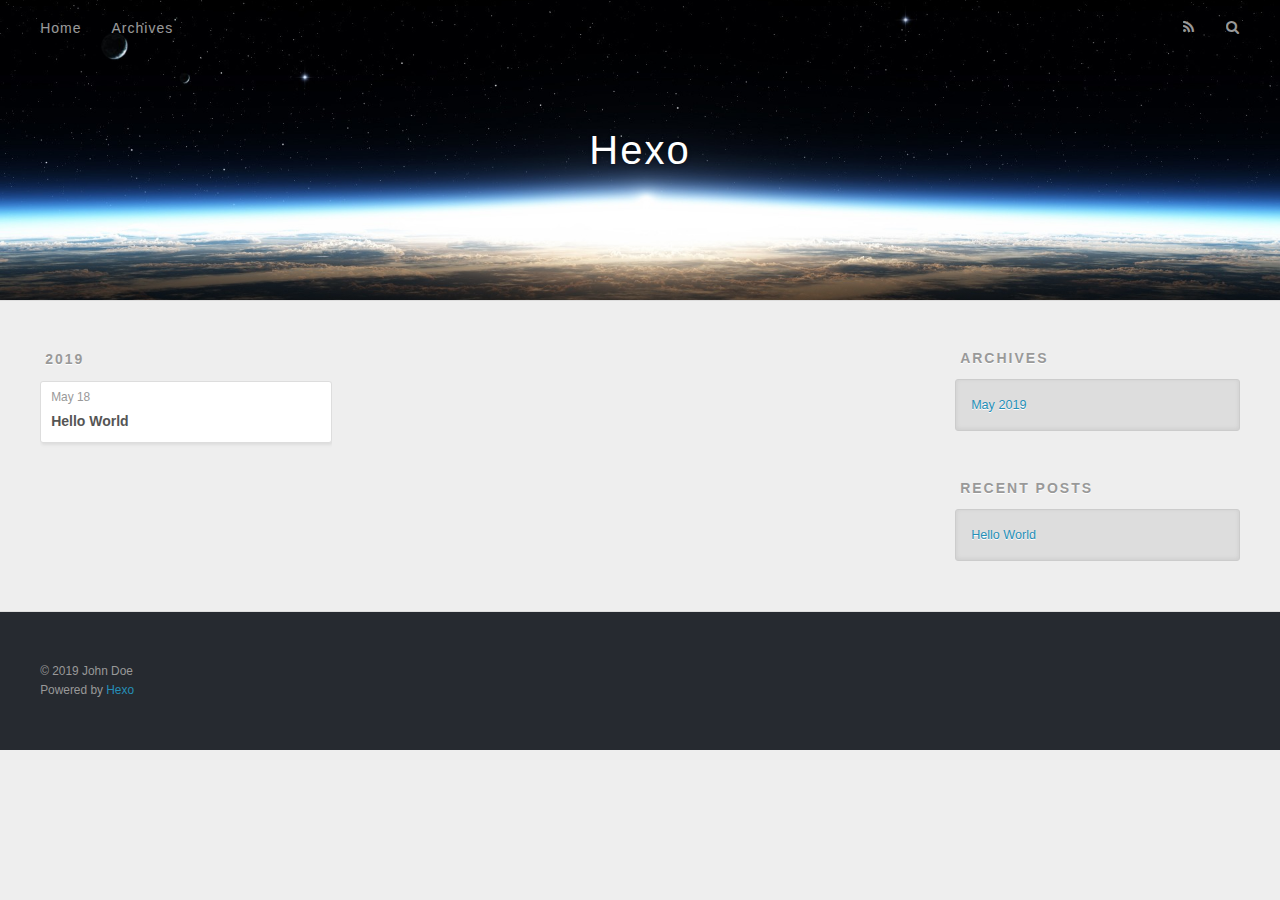
==== archives/index.html @ 913ddbce "Site updated: 2019-05-18 14:56:06" ====
<!DOCTYPE html>
<html>
<head><meta name="generator" content="Hexo 3.8.0">
  <meta charset="utf-8">
  

  
  <title>Archives | Hexo</title>
  <meta name="viewport" content="width=device-width, initial-scale=1, maximum-scale=1">
  <meta property="og:type" content="website">
<meta property="og:title" content="Hexo">
<meta property="og:url" content="http://yoursite.com/archives/index.html">
<meta property="og:site_name" content="Hexo">
<meta property="og:locale" content="default">
<meta name="twitter:card" content="summary">
<meta name="twitter:title" content="Hexo">
  
    <link rel="alternate" href="/atom.xml" title="Hexo" type="application/atom+xml">
  
  
    <link rel="icon" href="/favicon.png">
  
  
    <link href="//fonts.googleapis.com/css?family=Source+Code+Pro" rel="stylesheet" type="text/css">
  
  <link rel="stylesheet" href="/css/style.css">
</head>
</html>
<body>
  <div id="container">
    <div id="wrap">
      <header id="header">
  <div id="banner"></div>
  <div id="header-outer" class="outer">
    <div id="header-title" class="inner">
      <h1 id="logo-wrap">
        <a href="/" id="logo">Hexo</a>
      </h1>
      
    </div>
    <div id="header-inner" class="inner">
      <nav id="main-nav">
        <a id="main-nav-toggle" class="nav-icon"></a>
        
          <a class="main-nav-link" href="/">Home</a>
        
          <a class="main-nav-link" href="/archives">Archives</a>
        
      </nav>
      <nav id="sub-nav">
        
          <a id="nav-rss-link" class="nav-icon" href="/atom.xml" title="RSS Feed"></a>
        
        <a id="nav-search-btn" class="nav-icon" title="Search"></a>
      </nav>
      <div id="search-form-wrap">
        <form action="//google.com/search" method="get" accept-charset="UTF-8" class="search-form"><input type="search" name="q" class="search-form-input" placeholder="Search"><button type="submit" class="search-form-submit">&#xF002;</button><input type="hidden" name="sitesearch" value="http://yoursite.com"></form>
      </div>
    </div>
  </div>
</header>
      <div class="outer">
        <section id="main">
  
  
    
    
      
      
      <section class="archives-wrap">
        <div class="archive-year-wrap">
          <a href="/archives/2019" class="archive-year">2019</a>
        </div>
        <div class="archives">
    
    <article class="archive-article archive-type-post">
  <div class="archive-article-inner">
    <header class="archive-article-header">
      <a href="/2019/05/18/hello-world/" class="archive-article-date">
  <time datetime="2019-05-18T06:35:03.287Z" itemprop="datePublished">May 18</time>
</a>
      
  
    <h1 itemprop="name">
      <a class="archive-article-title" href="/2019/05/18/hello-world/">Hello World</a>
    </h1>
  

    </header>
  </div>
</article>
  
  
    </div></section>
  


</section>
        
          <aside id="sidebar">
  
    

  
    

  
    
  
    
  <div class="widget-wrap">
    <h3 class="widget-title">Archives</h3>
    <div class="widget">
      <ul class="archive-list"><li class="archive-list-item"><a class="archive-list-link" href="/archives/2019/05/">May 2019</a></li></ul>
    </div>
  </div>


  
    
  <div class="widget-wrap">
    <h3 class="widget-title">Recent Posts</h3>
    <div class="widget">
      <ul>
        
          <li>
            <a href="/2019/05/18/hello-world/">Hello World</a>
          </li>
        
      </ul>
    </div>
  </div>

  
</aside>
        
      </div>
      <footer id="footer">
  
  <div class="outer">
    <div id="footer-info" class="inner">
      &copy; 2019 John Doe<br>
      Powered by <a href="http://hexo.io/" target="_blank">Hexo</a>
    </div>
  </div>
</footer>
    </div>
    <nav id="mobile-nav">
  
    <a href="/" class="mobile-nav-link">Home</a>
  
    <a href="/archives" class="mobile-nav-link">Archives</a>
  
</nav>
    

<script src="//ajax.googleapis.com/ajax/libs/jquery/2.0.3/jquery.min.js"></script>


  <link rel="stylesheet" href="/fancybox/jquery.fancybox.css">
  <script src="/fancybox/jquery.fancybox.pack.js"></script>


<script src="/js/script.js"></script>



  </div>
</body>
</html>
---- css/style.css ----
body {
  width: 100%;
}
body:before,
body:after {
  content: "";
  display: table;
}
body:after {
  clear: both;
}
html,
body,
div,
span,
applet,
object,
iframe,
h1,
h2,
h3,
h4,
h5,
h6,
p,
blockquote,
pre,
a,
abbr,
acronym,
address,
big,
cite,
code,
del,
dfn,
em,
img,
ins,
kbd,
q,
s,
samp,
small,
strike,
strong,
sub,
sup,
tt,
var,
dl,
dt,
dd,
ol,
ul,
li,
fieldset,
form,
label,
legend,
table,
caption,
tbody,
tfoot,
thead,
tr,
th,
td {
  margin: 0;
  padding: 0;
  border: 0;
  outline: 0;
  font-weight: inherit;
  font-style: inherit;
  font-family: inherit;
  font-size: 100%;
  vertical-align: baseline;
}
body {
  line-height: 1;
  color: #000;
  background: #fff;
}
ol,
ul {
  list-style: none;
}
table {
  border-collapse: separate;
  border-spacing: 0;
  vertical-align: middle;
}
caption,
th,
td {
  text-align: left;
  font-weight: normal;
  vertical-align: middle;
}
a img {
  border: none;
}
input,
button {
  margin: 0;
  padding: 0;
}
input::-moz-focus-inner,
button::-moz-focus-inner {
  border: 0;
  padding: 0;
}
@font-face {
  font-family: FontAwesome;
  font-style: normal;
  font-weight: normal;
  src: url("fonts/fontawesome-webfont.eot?v=#4.0.3");
  src: url("fonts/fontawesome-webfont.eot?#iefix&v=#4.0.3") format("embedded-opentype"), url("fonts/fontawesome-webfont.woff?v=#4.0.3") format("woff"), url("fonts/fontawesome-webfont.ttf?v=#4.0.3") format("truetype"), url("fonts/fontawesome-webfont.svg#fontawesomeregular?v=#4.0.3") format("svg");
}
html,
body,
#container {
  height: 100%;
}
body {
  background: #eee;
  font: 14px -apple-system, BlinkMacSystemFont, "Segoe UI", "Roboto", "Oxygen", "Ubuntu", "Cantarell", "Fira Sans", "Droid Sans", "Helvetica Neue", sans-serif;
  -webkit-text-size-adjust: 100%;
}
.outer {
  max-width: 1220px;
  margin: 0 auto;
  padding: 0 20px;
}
.outer:before,
.outer:after {
  content: "";
  display: table;
}
.outer:after {
  clear: both;
}
.inner {
  display: inline;
  float: left;
  width: 98.33333333333333%;
  margin: 0 0.833333333333333%;
}
.left,
.alignleft {
  float: left;
}
.right,
.alignright {
  float: right;
}
.clear {
  clear: both;
}
#container {
  position: relative;
}
.mobile-nav-on {
  overflow: hidden;
}
#wrap {
  height: 100%;
  width: 100%;
  position: absolute;
  top: 0;
  left: 0;
  -webkit-transition: 0.2s ease-out;
  -moz-transition: 0.2s ease-out;
  -ms-transition: 0.2s ease-out;
  transition: 0.2s ease-out;
  z-index: 1;
  background: #eee;
}
.mobile-nav-on #wrap {
  left: 280px;
}
@media screen and (min-width: 768px) {
  #main {
    display: inline;
    float: left;
    width: 73.33333333333333%;
    margin: 0 0.833333333333333%;
  }
}
.article-date,
.article-category-link,
.archive-year,
.widget-title {
  text-decoration: none;
  text-transform: uppercase;
  letter-spacing: 2px;
  color: #999;
  margin-bottom: 1em;
  margin-left: 5px;
  line-height: 1em;
  text-shadow: 0 1px #fff;
  font-weight: bold;
}
.article-inner,
.archive-article-inner {
  background: #fff;
  -webkit-box-shadow: 1px 2px 3px #ddd;
  box-shadow: 1px 2px 3px #ddd;
  border: 1px solid #ddd;
  border-radius: 3px;
}
.article-entry h1,
.widget h1 {
  font-size: 2em;
}
.article-entry h2,
.widget h2 {
  font-size: 1.5em;
}
.article-entry h3,
.widget h3 {
  font-size: 1.3em;
}
.article-entry h4,
.widget h4 {
  font-size: 1.2em;
}
.article-entry h5,
.widget h5 {
  font-size: 1em;
}
.article-entry h6,
.widget h6 {
  font-size: 1em;
  color: #999;
}
.article-entry hr,
.widget hr {
  border: 1px dashed #ddd;
}
.article-entry strong,
.widget strong {
  font-weight: bold;
}
.article-entry em,
.widget em,
.article-entry cite,
.widget cite {
  font-style: italic;
}
.article-entry sup,
.widget sup,
.article-entry sub,
.widget sub {
  font-size: 0.75em;
  line-height: 0;
  position: relative;
  vertical-align: baseline;
}
.article-entry sup,
.widget sup {
  top: -0.5em;
}
.article-entry sub,
.widget sub {
  bottom: -0.2em;
}
.article-entry small,
.widget small {
  font-size: 0.85em;
}
.article-entry acronym,
.widget acronym,
.article-entry abbr,
.widget abbr {
  border-bottom: 1px dotted;
}
.article-entry ul,
.widget ul,
.article-entry ol,
.widget ol,
.article-entry dl,
.widget dl {
  margin: 0 20px;
  line-height: 1.6em;
}
.article-entry ul ul,
.widget ul ul,
.article-entry ol ul,
.widget ol ul,
.article-entry ul ol,
.widget ul ol,
.article-entry ol ol,
.widget ol ol {
  margin-top: 0;
  margin-bottom: 0;
}
.article-entry ul,
.widget ul {
  list-style: disc;
}
.article-entry ol,
.widget ol {
  list-style: decimal;
}
.article-entry dt,
.widget dt {
  font-weight: bold;
}
#header {
  height: 300px;
  position: relative;
  border-bottom: 1px solid #ddd;
}
#header:before,
#header:after {
  content: "";
  position: absolute;
  left: 0;
  right: 0;
  height: 40px;
}
#header:before {
  top: 0;
  background: -webkit-linear-gradient(rgba(0,0,0,0.2), transparent);
  background: -moz-linear-gradient(rgba(0,0,0,0.2), transparent);
  background: -ms-linear-gradient(rgba(0,0,0,0.2), transparent);
  background: linear-gradient(rgba(0,0,0,0.2), transparent);
}
#header:after {
  bottom: 0;
  background: -webkit-linear-gradient(transparent, rgba(0,0,0,0.2));
  background: -moz-linear-gradient(transparent, rgba(0,0,0,0.2));
  background: -ms-linear-gradient(transparent, rgba(0,0,0,0.2));
  background: linear-gradient(transparent, rgba(0,0,0,0.2));
}
#header-outer {
  height: 100%;
  position: relative;
}
#header-inner {
  position: relative;
  overflow: hidden;
}
#banner {
  position: absolute;
  top: 0;
  left: 0;
  width: 100%;
  height: 100%;
  background: url("images/banner.jpg") center #000;
  -webkit-background-size: cover;
  -moz-background-size: cover;
  background-size: cover;
  z-index: -1;
}
#header-title {
  text-align: center;
  height: 40px;
  position: absolute;
  top: 50%;
  left: 0;
  margin-top: -20px;
}
#logo,
#subtitle {
  text-decoration: none;
  color: #fff;
  font-weight: 300;
  text-shadow: 0 1px 4px rgba(0,0,0,0.3);
}
#logo {
  font-size: 40px;
  line-height: 40px;
  letter-spacing: 2px;
}
#subtitle {
  font-size: 16px;
  line-height: 16px;
  letter-spacing: 1px;
}
#subtitle-wrap {
  margin-top: 16px;
}
#main-nav {
  float: left;
  margin-left: -15px;
}
.nav-icon,
.main-nav-link {
  float: left;
  color: #fff;
  opacity: 0.6;
  text-decoration: none;
  text-shadow: 0 1px rgba(0,0,0,0.2);
  -webkit-transition: opacity 0.2s;
  -moz-transition: opacity 0.2s;
  -ms-transition: opacity 0.2s;
  transition: opacity 0.2s;
  display: block;
  padding: 20px 15px;
}
.nav-icon:hover,
.main-nav-link:hover {
  opacity: 1;
}
.nav-icon {
  font-family: FontAwesome;
  text-align: center;
  font-size: 14px;
  width: 14px;
  height: 14px;
  padding: 20px 15px;
  position: relative;
  cursor: pointer;
}
.main-nav-link {
  font-weight: 300;
  letter-spacing: 1px;
}
@media screen and (max-width: 479px) {
  .main-nav-link {
    display: none;
  }
}
#main-nav-toggle {
  display: none;
}
#main-nav-toggle:before {
  content: "\f0c9";
}
@media screen and (max-width: 479px) {
  #main-nav-toggle {
    display: block;
  }
}
#sub-nav {
  float: right;
  margin-right: -15px;
}
#nav-rss-link:before {
  content: "\f09e";
}
#nav-search-btn:before {
  content: "\f002";
}
#search-form-wrap {
  position: absolute;
  top: 15px;
  width: 150px;
  height: 30px;
  right: -150px;
  opacity: 0;
  -webkit-transition: 0.2s ease-out;
  -moz-transition: 0.2s ease-out;
  -ms-transition: 0.2s ease-out;
  transition: 0.2s ease-out;
}
#search-form-wrap.on {
  opacity: 1;
  right: 0;
}
@media screen and (max-width: 479px) {
  #search-form-wrap {
    width: 100%;
    right: -100%;
  }
}
.search-form {
  position: absolute;
  top: 0;
  left: 0;
  right: 0;
  background: #fff;
  padding: 5px 15px;
  border-radius: 15px;
  -webkit-box-shadow: 0 0 10px rgba(0,0,0,0.3);
  box-shadow: 0 0 10px rgba(0,0,0,0.3);
}
.search-form-input {
  border: none;
  background: none;
  color: #555;
  width: 100%;
  font: 13px -apple-system, BlinkMacSystemFont, "Segoe UI", "Roboto", "Oxygen", "Ubuntu", "Cantarell", "Fira Sans", "Droid Sans", "Helvetica Neue", sans-serif;
  outline: none;
}
.search-form-input::-webkit-search-results-decoration,
.search-form-input::-webkit-search-cancel-button {
  -webkit-appearance: none;
}
.search-form-submit {
  position: absolute;
  top: 50%;
  right: 10px;
  margin-top: -7px;
  font: 13px FontAwesome;
  border: none;
  background: none;
  color: #bbb;
  cursor: pointer;
}
.search-form-submit:hover,
.search-form-submit:focus {
  color: #777;
}
.article {
  margin: 50px 0;
}
.article-inner {
  overflow: hidden;
}
.article-meta:before,
.article-meta:after {
  content: "";
  display: table;
}
.article-meta:after {
  clear: both;
}
.article-date {
  float: left;
}
.article-category {
  float: left;
  line-height: 1em;
  color: #ccc;
  text-shadow: 0 1px #fff;
  margin-left: 8px;
}
.article-category:before {
  content: "\2022";
}
.article-category-link {
  margin: 0 12px 1em;
}
.article-header {
  padding: 20px 20px 0;
}
.article-title {
  text-decoration: none;
  font-size: 2em;
  font-weight: bold;
  color: #555;
  line-height: 1.1em;
  -webkit-transition: color 0.2s;
  -moz-transition: color 0.2s;
  -ms-transition: color 0.2s;
  transition: color 0.2s;
}
a.article-title:hover {
  color: #258fb8;
}
.article-entry {
  color: #555;
  padding: 0 20px;
}
.article-entry:before,
.article-entry:after {
  content: "";
  display: table;
}
.article-entry:after {
  clear: both;
}
.article-entry p,
.article-entry table {
  line-height: 1.6em;
  margin: 1.6em 0;
}
.article-entry h1,
.article-entry h2,
.article-entry h3,
.article-entry h4,
.article-entry h5,
.article-entry h6 {
  font-weight: bold;
}
.article-entry h1,
.article-entry h2,
.article-entry h3,
.article-entry h4,
.article-entry h5,
.article-entry h6 {
  line-height: 1.1em;
  margin: 1.1em 0;
}
.article-entry a {
  color: #258fb8;
  text-decoration: none;
}
.article-entry a:hover {
  text-decoration: underline;
}
.article-entry ul,
.article-entry ol,
.article-entry dl {
  margin-top: 1.6em;
  margin-bottom: 1.6em;
}
.article-entry img,
.article-entry video {
  max-width: 100%;
  height: auto;
  display: block;
  margin: auto;
}
.article-entry iframe {
  border: none;
}
.article-entry table {
  width: 100%;
  border-collapse: collapse;
  border-spacing: 0;
}
.article-entry th {
  font-weight: bold;
  border-bottom: 3px solid #ddd;
  padding-bottom: 0.5em;
}
.article-entry td {
  border-bottom: 1px solid #ddd;
  padding: 10px 0;
}
.article-entry blockquote {
  font-family: Georgia, "Times New Roman", serif;
  font-size: 1.4em;
  margin: 1.6em 20px;
  text-align: center;
}
.article-entry blockquote footer {
  font-size: 14px;
  margin: 1.6em 0;
  font-family: -apple-system, BlinkMacSystemFont, "Segoe UI", "Roboto", "Oxygen", "Ubuntu", "Cantarell", "Fira Sans", "Droid Sans", "Helvetica Neue", sans-serif;
}
.article-entry blockquote footer cite:before {
  content: "—";
  padding: 0 0.5em;
}
.article-entry .pullquote {
  text-align: left;
  width: 45%;
  margin: 0;
}
.article-entry .pullquote.left {
  margin-left: 0.5em;
  margin-right: 1em;
}
.article-entry .pullquote.right {
  margin-right: 0.5em;
  margin-left: 1em;
}
.article-entry .caption {
  color: #999;
  display: block;
  font-size: 0.9em;
  margin-top: 0.5em;
  position: relative;
  text-align: center;
}
.article-entry .video-container {
  position: relative;
  padding-top: 56.25%;
  height: 0;
  overflow: hidden;
}
.article-entry .video-container iframe,
.article-entry .video-container object,
.article-entry .video-container embed {
  position: absolute;
  top: 0;
  left: 0;
  width: 100%;
  height: 100%;
  margin-top: 0;
}
.article-more-link a {
  display: inline-block;
  line-height: 1em;
  padding: 6px 15px;
  border-radius: 15px;
  background: #eee;
  color: #999;
  text-shadow: 0 1px #fff;
  text-decoration: none;
}
.article-more-link a:hover {
  background: #258fb8;
  color: #fff;
  text-decoration: none;
  text-shadow: 0 1px #1e7293;
}
.article-footer {
  font-size: 0.85em;
  line-height: 1.6em;
  border-top: 1px solid #ddd;
  padding-top: 1.6em;
  margin: 0 20px 20px;
}
.article-footer:before,
.article-footer:after {
  content: "";
  display: table;
}
.article-footer:after {
  clear: both;
}
.article-footer a {
  color: #999;
  text-decoration: none;
}
.article-footer a:hover {
  color: #555;
}
.article-tag-list-item {
  float: left;
  margin-right: 10px;
}
.article-tag-list-link:before {
  content: "#";
}
.article-comment-link {
  float: right;
}
.article-comment-link:before {
  content: "\f075";
  font-family: FontAwesome;
  padding-right: 8px;
}
.article-share-link {
  cursor: pointer;
  float: right;
  margin-left: 20px;
}
.article-share-link:before {
  content: "\f064";
  font-family: FontAwesome;
  padding-right: 6px;
}
#article-nav {
  position: relative;
}
#article-nav:before,
#article-nav:after {
  content: "";
  display: table;
}
#article-nav:after {
  clear: both;
}
@media screen and (min-width: 768px) {
  #article-nav {
    margin: 50px 0;
  }
  #article-nav:before {
    width: 8px;
    height: 8px;
    position: absolute;
    top: 50%;
    left: 50%;
    margin-top: -4px;
    margin-left: -4px;
    content: "";
    border-radius: 50%;
    background: #ddd;
    -webkit-box-shadow: 0 1px 2px #fff;
    box-shadow: 0 1px 2px #fff;
  }
}
.article-nav-link-wrap {
  text-decoration: none;
  text-shadow: 0 1px #fff;
  color: #999;
  -webkit-box-sizing: border-box;
  -moz-box-sizing: border-box;
  box-sizing: border-box;
  margin-top: 50px;
  text-align: center;
  display: block;
}
.article-nav-link-wrap:hover {
  color: #555;
}
@media screen and (min-width: 768px) {
  .article-nav-link-wrap {
    width: 50%;
    margin-top: 0;
  }
}
@media screen and (min-width: 768px) {
  #article-nav-newer {
    float: left;
    text-align: right;
    padding-right: 20px;
  }
}
@media screen and (min-width: 768px) {
  #article-nav-older {
    float: right;
    text-align: left;
    padding-left: 20px;
  }
}
.article-nav-caption {
  text-transform: uppercase;
  letter-spacing: 2px;
  color: #ddd;
  line-height: 1em;
  font-weight: bold;
}
#article-nav-newer .article-nav-caption {
  margin-right: -2px;
}
.article-nav-title {
  font-size: 0.85em;
  line-height: 1.6em;
  margin-top: 0.5em;
}
.article-share-box {
  position: absolute;
  display: none;
  background: #fff;
  -webkit-box-shadow: 1px 2px 10px rgba(0,0,0,0.2);
  box-shadow: 1px 2px 10px rgba(0,0,0,0.2);
  border-radius: 3px;
  margin-left: -145px;
  overflow: hidden;
  z-index: 1;
}
.article-share-box.on {
  display: block;
}
.article-share-input {
  width: 100%;
  background: none;
  -webkit-box-sizing: border-box;
  -moz-box-sizing: border-box;
  box-sizing: border-box;
  font: 14px -apple-system, BlinkMacSystemFont, "Segoe UI", "Roboto", "Oxygen", "Ubuntu", "Cantarell", "Fira Sans", "Droid Sans", "Helvetica Neue", sans-serif;
  padding: 0 15px;
  color: #555;
  outline: none;
  border: 1px solid #ddd;
  border-radius: 3px 3px 0 0;
  height: 36px;
  line-height: 36px;
}
.article-share-links {
  background: #eee;
}
.article-share-links:before,
.article-share-links:after {
  content: "";
  display: table;
}
.article-share-links:after {
  clear: both;
}
.article-share-twitter,
.article-share-facebook,
.article-share-pinterest,
.article-share-google {
  width: 50px;
  height: 36px;
  display: block;
  float: left;
  position: relative;
  color: #999;
  text-shadow: 0 1px #fff;
}
.article-share-twitter:before,
.article-share-facebook:before,
.article-share-pinterest:before,
.article-share-google:before {
  font-size: 20px;
  font-family: FontAwesome;
  width: 20px;
  height: 20px;
  position: absolute;
  top: 50%;
  left: 50%;
  margin-top: -10px;
  margin-left: -10px;
  text-align: center;
}
.article-share-twitter:hover,
.article-share-facebook:hover,
.article-share-pinterest:hover,
.article-share-google:hover {
  color: #fff;
}
.article-share-twitter:before {
  content: "\f099";
}
.article-share-twitter:hover {
  background: #00aced;
  text-shadow: 0 1px #008abe;
}
.article-share-facebook:before {
  content: "\f09a";
}
.article-share-facebook:hover {
  background: #3b5998;
  text-shadow: 0 1px #2f477a;
}
.article-share-pinterest:before {
  content: "\f0d2";
}
.article-share-pinterest:hover {
  background: #cb2027;
  text-shadow: 0 1px #a21a1f;
}
.article-share-google:before {
  content: "\f0d5";
}
.article-share-google:hover {
  background: #dd4b39;
  text-shadow: 0 1px #be3221;
}
.article-gallery {
  background: #000;
  position: relative;
}
.article-gallery-photos {
  position: relative;
  overflow: hidden;
}
.article-gallery-img {
  display: none;
  max-width: 100%;
}
.article-gallery-img:first-child {
  display: block;
}
.article-gallery-img.loaded {
  position: absolute;
  display: block;
}
.article-gallery-img img {
  display: block;
  max-width: 100%;
  margin: 0 auto;
}
#comments {
  background: #fff;
  -webkit-box-shadow: 1px 2px 3px #ddd;
  box-shadow: 1px 2px 3px #ddd;
  padding: 20px;
  border: 1px solid #ddd;
  border-radius: 3px;
  margin: 50px 0;
}
#comments a {
  color: #258fb8;
}
.archives-wrap {
  margin: 50px 0;
}
.archives:before,
.archives:after {
  content: "";
  display: table;
}
.archives:after {
  clear: both;
}
.archive-year-wrap {
  margin-bottom: 1em;
}
.archives {
  -webkit-column-gap: 10px;
  -moz-column-gap: 10px;
  column-gap: 10px;
}
@media screen and (min-width: 480px) and (max-width: 767px) {
  .archives {
    -webkit-column-count: 2;
    -moz-column-count: 2;
    column-count: 2;
  }
}
@media screen and (min-width: 768px) {
  .archives {
    -webkit-column-count: 3;
    -moz-column-count: 3;
    column-count: 3;
  }
}
.archive-article {
  -webkit-column-break-inside: avoid;
  page-break-inside: avoid;
  overflow: hidden;
  break-inside: avoid-column;
}
.archive-article-inner {
  padding: 10px;
  margin-bottom: 15px;
}
.archive-article-title {
  text-decoration: none;
  font-weight: bold;
  color: #555;
  -webkit-transition: color 0.2s;
  -moz-transition: color 0.2s;
  -ms-transition: color 0.2s;
  transition: color 0.2s;
  line-height: 1.6em;
}
.archive-article-title:hover {
  color: #258fb8;
}
.archive-article-footer {
  margin-top: 1em;
}
.archive-article-date {
  color: #999;
  text-decoration: none;
  font-size: 0.85em;
  line-height: 1em;
  margin-bottom: 0.5em;
  display: block;
}
#page-nav {
  margin: 50px auto;
  background: #fff;
  -webkit-box-shadow: 1px 2px 3px #ddd;
  box-shadow: 1px 2px 3px #ddd;
  border: 1px solid #ddd;
  border-radius: 3px;
  text-align: center;
  color: #999;
  overflow: hidden;
}
#page-nav:before,
#page-nav:after {
  content: "";
  display: table;
}
#page-nav:after {
  clear: both;
}
#page-nav a,
#page-nav span {
  padding: 10px 20px;
  line-height: 1;
  height: 2ex;
}
#page-nav a {
  color: #999;
  text-decoration: none;
}
#page-nav a:hover {
  background: #999;
  color: #fff;
}
#page-nav .prev {
  float: left;
}
#page-nav .next {
  float: right;
}
#page-nav .page-number {
  display: inline-block;
}
@media screen and (max-width: 479px) {
  #page-nav .page-number {
    display: none;
  }
}
#page-nav .current {
  color: #555;
  font-weight: bold;
}
#page-nav .space {
  color: #ddd;
}
#footer {
  background: #262a30;
  padding: 50px 0;
  border-top: 1px solid #ddd;
  color: #999;
}
#footer a {
  color: #258fb8;
  text-decoration: none;
}
#footer a:hover {
  text-decoration: underline;
}
#footer-info {
  line-height: 1.6em;
  font-size: 0.85em;
}
.article-entry pre,
.article-entry .highlight {
  background: #2d2d2d;
  margin: 0 -20px;
  padding: 15px 20px;
  border-style: solid;
  border-color: #ddd;
  border-width: 1px 0;
  overflow: auto;
  color: #ccc;
  line-height: 22.400000000000002px;
}
.article-entry .highlight .gutter pre,
.article-entry .gist .gist-file .gist-data .line-numbers {
  color: #666;
  font-size: 0.85em;
}
.article-entry pre,
.article-entry code {
  font-family: "Source Code Pro", Consolas, Monaco, Menlo, Consolas, monospace;
}
.article-entry code {
  background: #eee;
  text-shadow: 0 1px #fff;
  padding: 0 0.3em;
}
.article-entry pre code {
  background: none;
  text-shadow: none;
  padding: 0;
}
.article-entry .highlight pre {
  border: none;
  margin: 0;
  padding: 0;
}
.article-entry .highlight table {
  margin: 0;
  width: auto;
}
.article-entry .highlight td {
  border: none;
  padding: 0;
}
.article-entry .highlight figcaption {
  font-size: 0.85em;
  color: #999;
  line-height: 1em;
  margin-bottom: 1em;
}
.article-entry .highlight figcaption:before,
.article-entry .highlight figcaption:after {
  content: "";
  display: table;
}
.article-entry .highlight figcaption:after {
  clear: both;
}
.article-entry .highlight figcaption a {
  float: right;
}
.article-entry .highlight .gutter pre {
  text-align: right;
  padding-right: 20px;
}
.article-entry .highlight .line {
  height: 22.400000000000002px;
}
.article-entry .highlight .line.marked {
  background: #515151;
}
.article-entry .gist {
  margin: 0 -20px;
  border-style: solid;
  border-color: #ddd;
  border-width: 1px 0;
  background: #2d2d2d;
  padding: 15px 20px 15px 0;
}
.article-entry .gist .gist-file {
  border: none;
  font-family: "Source Code Pro", Consolas, Monaco, Menlo, Consolas, monospace;
  margin: 0;
}
.article-entry .gist .gist-file .gist-data {
  background: none;
  border: none;
}
.article-entry .gist .gist-file .gist-data .line-numbers {
  background: none;
  border: none;
  padding: 0 20px 0 0;
}
.article-entry .gist .gist-file .gist-data .line-data {
  padding: 0 !important;
}
.article-entry .gist .gist-file .highlight {
  margin: 0;
  padding: 0;
  border: none;
}
.article-entry .gist .gist-file .gist-meta {
  background: #2d2d2d;
  color: #999;
  font: 0.85em -apple-system, BlinkMacSystemFont, "Segoe UI", "Roboto", "Oxygen", "Ubuntu", "Cantarell", "Fira Sans", "Droid Sans", "Helvetica Neue", sans-serif;
  text-shadow: 0 0;
  padding: 0;
  margin-top: 1em;
  margin-left: 20px;
}
.article-entry .gist .gist-file .gist-meta a {
  color: #258fb8;
  font-weight: normal;
}
.article-entry .gist .gist-file .gist-meta a:hover {
  text-decoration: underline;
}
pre .comment,
pre .title {
  color: #999;
}
pre .variable,
pre .attribute,
pre .tag,
pre .regexp,
pre .ruby .constant,
pre .xml .tag .title,
pre .xml .pi,
pre .xml .doctype,
pre .html .doctype,
pre .css .id,
pre .css .class,
pre .css .pseudo {
  color: #f2777a;
}
pre .number,
pre .preprocessor,
pre .built_in,
pre .literal,
pre .params,
pre .constant {
  color: #f99157;
}
pre .class,
pre .ruby .class .title,
pre .css .rules .attribute {
  color: #9c9;
}
pre .string,
pre .value,
pre .inheritance,
pre .header,
pre .ruby .symbol,
pre .xml .cdata {
  color: #9c9;
}
pre .css .hexcolor {
  color: #6cc;
}
pre .function,
pre .python .decorator,
pre .python .title,
pre .ruby .function .title,
pre .ruby .title .keyword,
pre .perl .sub,
pre .javascript .title,
pre .coffeescript .title {
  color: #69c;
}
pre .keyword,
pre .javascript .function {
  color: #c9c;
}
@media screen and (max-width: 479px) {
  #mobile-nav {
    position: absolute;
    top: 0;
    left: 0;
    width: 280px;
    height: 100%;
    background: #191919;
    border-right: 1px solid #fff;
  }
}
@media screen and (max-width: 479px) {
  .mobile-nav-link {
    display: block;
    color: #999;
    text-decoration: none;
    padding: 15px 20px;
    font-weight: bold;
  }
  .mobile-nav-link:hover {
    color: #fff;
  }
}
@media screen and (min-width: 768px) {
  #sidebar {
    display: inline;
    float: left;
    width: 23.333333333333332%;
    margin: 0 0.833333333333333%;
  }
}
.widget-wrap {
  margin: 50px 0;
}
.widget {
  color: #777;
  text-shadow: 0 1px #fff;
  background: #ddd;
  -webkit-box-shadow: 0 -1px 4px #ccc inset;
  box-shadow: 0 -1px 4px #ccc inset;
  border: 1px solid #ccc;
  padding: 15px;
  border-radius: 3px;
}
.widget a {
  color: #258fb8;
  text-decoration: none;
}
.widget a:hover {
  text-decoration: underline;
}
.widget ul ul,
.widget ol ul,
.widget dl ul,
.widget ul ol,
.widget ol ol,
.widget dl ol,
.widget ul dl,
.widget ol dl,
.widget dl dl {
  margin-left: 15px;
  list-style: disc;
}
.widget {
  line-height: 1.6em;
  word-wrap: break-word;
  font-size: 0.9em;
}
.widget ul,
.widget ol {
  list-style: none;
  margin: 0;
}
.widget ul ul,
.widget ol ul,
.widget ul ol,
.widget ol ol {
  margin: 0 20px;
}
.widget ul ul,
.widget ol ul {
  list-style: disc;
}
.widget ul ol,
.widget ol ol {
  list-style: decimal;
}
.category-list-count,
.tag-list-count,
.archive-list-count {
  padding-left: 5px;
  color: #999;
  font-size: 0.85em;
}
.category-list-count:before,
.tag-list-count:before,
.archive-list-count:before {
  content: "(";
}
.category-list-count:after,
.tag-list-count:after,
.archive-list-count:after {
  content: ")";
}
.tagcloud a {
  margin-right: 5px;
  display: inline-block;
}
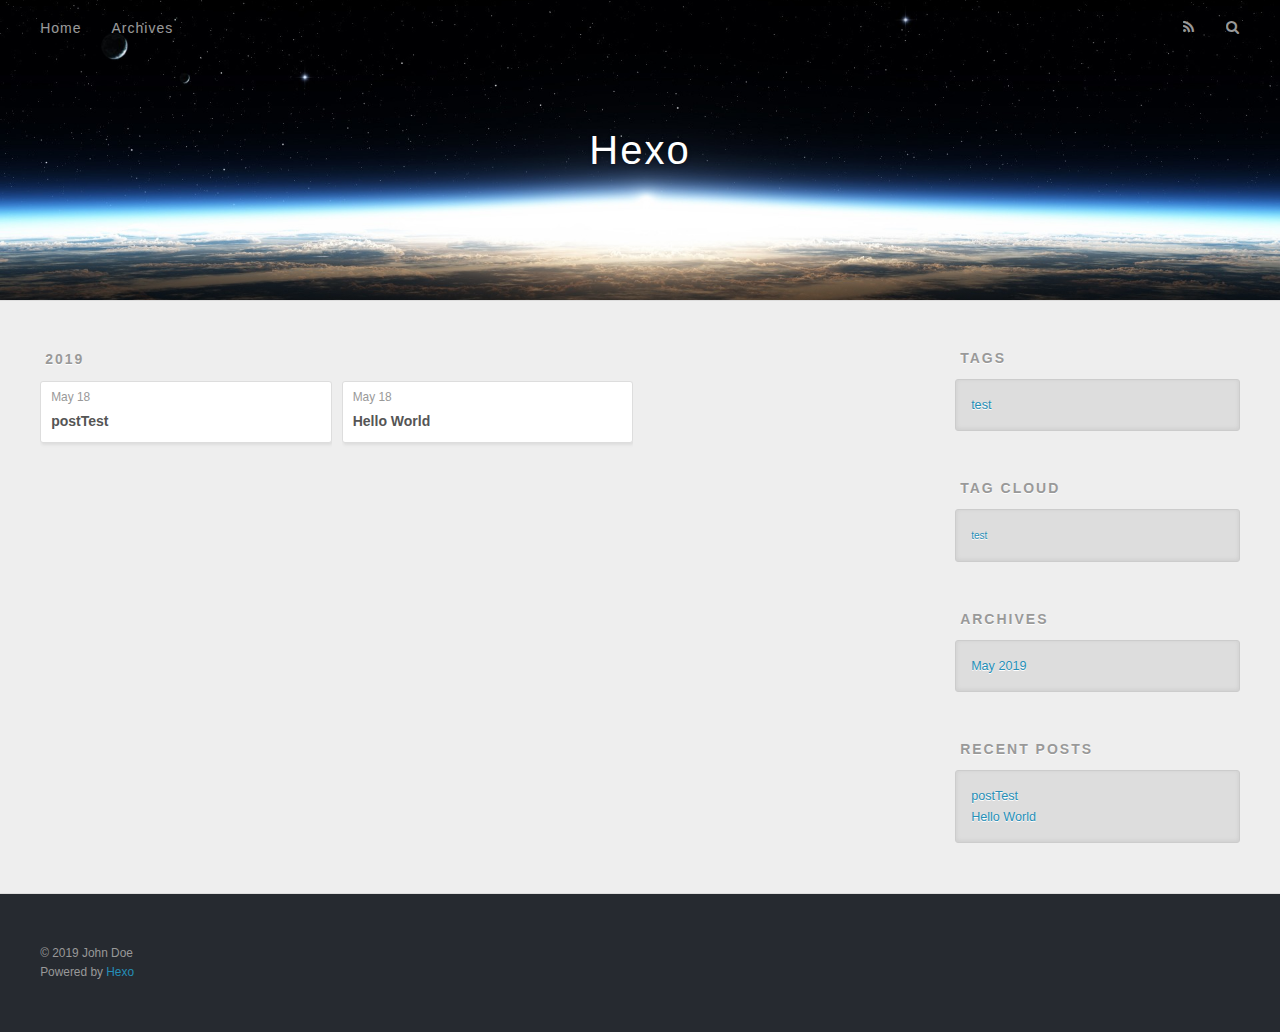
==== commit 3de1ce2b: "Site updated: 2019-05-18 15:10:45" ====
--- a/archives/index.html
+++ b/archives/index.html
@@ -76,6 +76,25 @@
     <article class="archive-article archive-type-post">
   <div class="archive-article-inner">
     <header class="archive-article-header">
+      <a href="/2019/05/18/postTest/" class="archive-article-date">
+  <time datetime="2019-05-18T07:07:05.000Z" itemprop="datePublished">May 18</time>
+</a>
+      
+  
+    <h1 itemprop="name">
+      <a class="archive-article-title" href="/2019/05/18/postTest/">postTest</a>
+    </h1>
+  
+
+    </header>
+  </div>
+</article>
+  
+    
+    
+    <article class="archive-article archive-type-post">
+  <div class="archive-article-inner">
+    <header class="archive-article-header">
       <a href="/2019/05/18/hello-world/" class="archive-article-date">
   <time datetime="2019-05-18T06:35:03.287Z" itemprop="datePublished">May 18</time>
 </a>
@@ -103,9 +122,23 @@
 
   
     
-
-  
-    
+  <div class="widget-wrap">
+    <h3 class="widget-title">Tags</h3>
+    <div class="widget">
+      <ul class="tag-list"><li class="tag-list-item"><a class="tag-list-link" href="/tags/test/">test</a></li></ul>
+    </div>
+  </div>
+
+
+  
+    
+  <div class="widget-wrap">
+    <h3 class="widget-title">Tag Cloud</h3>
+    <div class="widget tagcloud">
+      <a href="/tags/test/" style="font-size: 10px;">test</a>
+    </div>
+  </div>
+
   
     
   <div class="widget-wrap">
@@ -122,6 +155,10 @@
     <h3 class="widget-title">Recent Posts</h3>
     <div class="widget">
       <ul>
+        
+          <li>
+            <a href="/2019/05/18/postTest/">postTest</a>
+          </li>
         
           <li>
             <a href="/2019/05/18/hello-world/">Hello World</a>
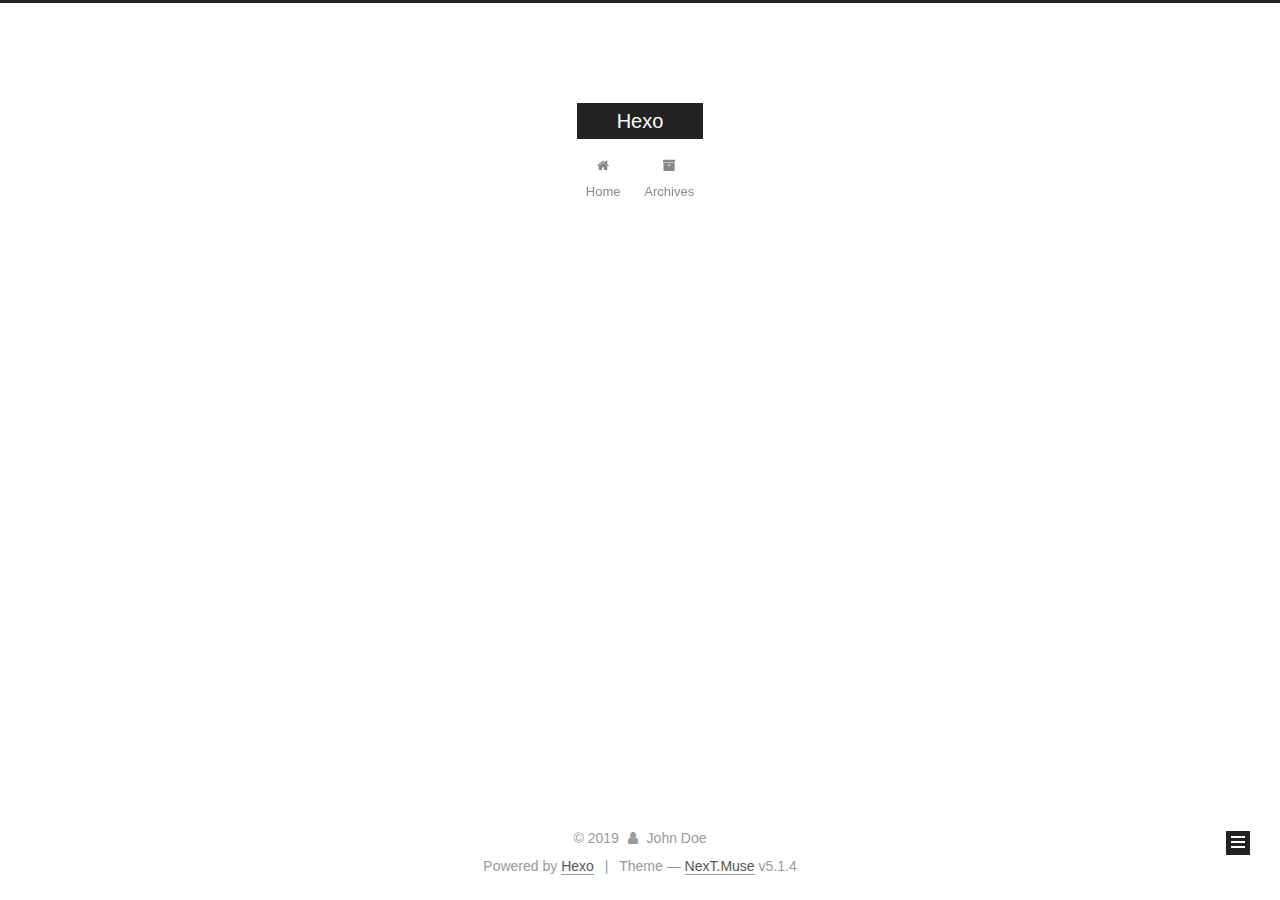
==== commit 2d8f50a5: "Site updated: 2019-05-18 16:48:45" ====
--- a/archives/index.html
+++ b/archives/index.html
@@ -1,207 +1,593 @@
 <!DOCTYPE html>
-<html>
+
+
+
+  
+
+
+<html class="theme-next muse use-motion" lang>
 <head><meta name="generator" content="Hexo 3.8.0">
-  <meta charset="utf-8">
-  
-
-  
-  <title>Archives | Hexo</title>
-  <meta name="viewport" content="width=device-width, initial-scale=1, maximum-scale=1">
-  <meta property="og:type" content="website">
+  <meta charset="UTF-8">
+<meta http-equiv="X-UA-Compatible" content="IE=edge">
+<meta name="viewport" content="width=device-width, initial-scale=1, maximum-scale=1">
+<meta name="theme-color" content="#222">
+
+
+
+
+
+
+
+
+
+<meta http-equiv="Cache-Control" content="no-transform">
+<meta http-equiv="Cache-Control" content="no-siteapp">
+
+
+
+
+
+
+
+
+
+
+
+
+
+
+
+
+  
+  
+  <link href="/lib/fancybox/source/jquery.fancybox.css?v=2.1.5" rel="stylesheet" type="text/css">
+
+
+
+
+
+
+
+<link href="/lib/font-awesome/css/font-awesome.min.css?v=4.6.2" rel="stylesheet" type="text/css">
+
+<link href="/css/main.css?v=5.1.4" rel="stylesheet" type="text/css">
+
+
+  <link rel="apple-touch-icon" sizes="180x180" href="/images/apple-touch-icon-next.png?v=5.1.4">
+
+
+  <link rel="icon" type="image/png" sizes="32x32" href="/images/favicon-32x32-next.png?v=5.1.4">
+
+
+  <link rel="icon" type="image/png" sizes="16x16" href="/images/favicon-16x16-next.png?v=5.1.4">
+
+
+  <link rel="mask-icon" href="/images/logo.svg?v=5.1.4" color="#222">
+
+
+
+
+
+  <meta name="keywords" content="Hexo, NexT">
+
+
+
+
+
+
+
+
+
+
+<meta property="og:type" content="website">
 <meta property="og:title" content="Hexo">
 <meta property="og:url" content="http://yoursite.com/archives/index.html">
 <meta property="og:site_name" content="Hexo">
 <meta property="og:locale" content="default">
 <meta name="twitter:card" content="summary">
 <meta name="twitter:title" content="Hexo">
-  
-    <link rel="alternate" href="/atom.xml" title="Hexo" type="application/atom+xml">
-  
-  
-    <link rel="icon" href="/favicon.png">
-  
-  
-    <link href="//fonts.googleapis.com/css?family=Source+Code+Pro" rel="stylesheet" type="text/css">
-  
-  <link rel="stylesheet" href="/css/style.css">
+
+
+
+<script type="text/javascript" id="hexo.configurations">
+  var NexT = window.NexT || {};
+  var CONFIG = {
+    root: '/',
+    scheme: 'Muse',
+    version: '5.1.4',
+    sidebar: {"position":"left","display":"post","offset":12,"b2t":false,"scrollpercent":false,"onmobile":false},
+    fancybox: true,
+    tabs: true,
+    motion: {"enable":true,"async":false,"transition":{"post_block":"fadeIn","post_header":"slideDownIn","post_body":"slideDownIn","coll_header":"slideLeftIn","sidebar":"slideUpIn"}},
+    duoshuo: {
+      userId: '0',
+      author: 'Author'
+    },
+    algolia: {
+      applicationID: '',
+      apiKey: '',
+      indexName: '',
+      hits: {"per_page":10},
+      labels: {"input_placeholder":"Search for Posts","hits_empty":"We didn't find any results for the search: ${query}","hits_stats":"${hits} results found in ${time} ms"}
+    }
+  };
+</script>
+
+
+
+  <link rel="canonical" href="http://yoursite.com/archives/">
+
+
+
+
+
+  <title>Archive | Hexo</title>
+  
+
+
+
+
+
+
+
+
 </head>
-</html>
-<body>
-  <div id="container">
-    <div id="wrap">
-      <header id="header">
-  <div id="banner"></div>
-  <div id="header-outer" class="outer">
-    <div id="header-title" class="inner">
-      <h1 id="logo-wrap">
-        <a href="/" id="logo">Hexo</a>
-      </h1>
-      
+
+<body itemscope itemtype="http://schema.org/WebPage" lang="default">
+
+  
+  
+    
+  
+
+  <div class="container sidebar-position-left page-archive">
+    <div class="headband"></div>
+
+    <header id="header" class="header" itemscope itemtype="http://schema.org/WPHeader">
+      <div class="header-inner"><div class="site-brand-wrapper">
+  <div class="site-meta ">
+    
+
+    <div class="custom-logo-site-title">
+      <a href="/" class="brand" rel="start">
+        <span class="logo-line-before"><i></i></span>
+        <span class="site-title">Hexo</span>
+        <span class="logo-line-after"><i></i></span>
+      </a>
     </div>
-    <div id="header-inner" class="inner">
-      <nav id="main-nav">
-        <a id="main-nav-toggle" class="nav-icon"></a>
-        
-          <a class="main-nav-link" href="/">Home</a>
-        
-          <a class="main-nav-link" href="/archives">Archives</a>
-        
-      </nav>
-      <nav id="sub-nav">
-        
-          <a id="nav-rss-link" class="nav-icon" href="/atom.xml" title="RSS Feed"></a>
-        
-        <a id="nav-search-btn" class="nav-icon" title="Search"></a>
-      </nav>
-      <div id="search-form-wrap">
-        <form action="//google.com/search" method="get" accept-charset="UTF-8" class="search-form"><input type="search" name="q" class="search-form-input" placeholder="Search"><button type="submit" class="search-form-submit">&#xF002;</button><input type="hidden" name="sitesearch" value="http://yoursite.com"></form>
+      
+        <p class="site-subtitle"></p>
+      
+  </div>
+
+  <div class="site-nav-toggle">
+    <button>
+      <span class="btn-bar"></span>
+      <span class="btn-bar"></span>
+      <span class="btn-bar"></span>
+    </button>
+  </div>
+</div>
+
+<nav class="site-nav">
+  
+
+  
+    <ul id="menu" class="menu">
+      
+        
+        <li class="menu-item menu-item-home">
+          <a href="/" rel="section">
+            
+              <i class="menu-item-icon fa fa-fw fa-home"></i> <br>
+            
+            Home
+          </a>
+        </li>
+      
+        
+        <li class="menu-item menu-item-archives">
+          <a href="/archives/" rel="section">
+            
+              <i class="menu-item-icon fa fa-fw fa-archive"></i> <br>
+            
+            Archives
+          </a>
+        </li>
+      
+
+      
+    </ul>
+  
+
+  
+</nav>
+
+
+
+ </div>
+    </header>
+
+    <main id="main" class="main">
+      <div class="main-inner">
+        <div class="content-wrap">
+          <div id="content" class="content">
+            
+
+  
+  
+  
+  <div class="post-block archive">
+    <div id="posts" class="posts-collapse">
+      <span class="archive-move-on"></span>
+
+      <span class="archive-page-counter">
+        
+        
+        
+          
+        
+        Um..! 2 posts in total. Keep on posting.
+      </span>
+
+      
+
+        
+        
+        
+
+        
+          
+          <div class="collection-title">
+            <h1 class="archive-year" id="archive-year-2019">2019</h1>
+          </div>
+        
+        
+
+        
+
+  <article class="post post-type-normal" itemscope itemtype="http://schema.org/Article">
+    <header class="post-header">
+
+      <h2 class="post-title">
+        
+            <a class="post-title-link" href="/2019/05/18/postTest/" itemprop="url">
+              
+                <span itemprop="name">postTest</span>
+              
+            </a>
+        
+      </h2>
+
+      <div class="post-meta">
+        <time class="post-time" itemprop="dateCreated" datetime="2019-05-18T15:07:05+08:00" content="2019-05-18">
+          05-18
+        </time>
       </div>
+
+    </header>
+  </article>
+
+
+
+      
+
+        
+        
+        
+
+        
+        
+
+        
+
+  <article class="post post-type-normal" itemscope itemtype="http://schema.org/Article">
+    <header class="post-header">
+
+      <h2 class="post-title">
+        
+            <a class="post-title-link" href="/2019/05/18/hello-world/" itemprop="url">
+              
+                <span itemprop="name">Hello World</span>
+              
+            </a>
+        
+      </h2>
+
+      <div class="post-meta">
+        <time class="post-time" itemprop="dateCreated" datetime="2019-05-18T14:35:03+08:00" content="2019-05-18">
+          05-18
+        </time>
+      </div>
+
+    </header>
+  </article>
+
+
+
+      
+
     </div>
   </div>
-</header>
-      <div class="outer">
-        <section id="main">
-  
-  
-    
-    
-      
-      
-      <section class="archives-wrap">
-        <div class="archive-year-wrap">
-          <a href="/archives/2019" class="archive-year">2019</a>
+  
+  
+  
+
+  
+
+
+
+          </div>
+          
+
+
+          
+
         </div>
-        <div class="archives">
-    
-    <article class="archive-article archive-type-post">
-  <div class="archive-article-inner">
-    <header class="archive-article-header">
-      <a href="/2019/05/18/postTest/" class="archive-article-date">
-  <time datetime="2019-05-18T07:07:05.000Z" itemprop="datePublished">May 18</time>
-</a>
-      
-  
-    <h1 itemprop="name">
-      <a class="archive-article-title" href="/2019/05/18/postTest/">postTest</a>
-    </h1>
-  
-
-    </header>
-  </div>
-</article>
-  
-    
-    
-    <article class="archive-article archive-type-post">
-  <div class="archive-article-inner">
-    <header class="archive-article-header">
-      <a href="/2019/05/18/hello-world/" class="archive-article-date">
-  <time datetime="2019-05-18T06:35:03.287Z" itemprop="datePublished">May 18</time>
-</a>
-      
-  
-    <h1 itemprop="name">
-      <a class="archive-article-title" href="/2019/05/18/hello-world/">Hello World</a>
-    </h1>
-  
-
-    </header>
-  </div>
-</article>
-  
-  
-    </div></section>
-  
-
-
-</section>
-        
-          <aside id="sidebar">
-  
-    
-
-  
-    
-  <div class="widget-wrap">
-    <h3 class="widget-title">Tags</h3>
-    <div class="widget">
-      <ul class="tag-list"><li class="tag-list-item"><a class="tag-list-link" href="/tags/test/">test</a></li></ul>
+        
+          
+  
+  <div class="sidebar-toggle">
+    <div class="sidebar-toggle-line-wrap">
+      <span class="sidebar-toggle-line sidebar-toggle-line-first"></span>
+      <span class="sidebar-toggle-line sidebar-toggle-line-middle"></span>
+      <span class="sidebar-toggle-line sidebar-toggle-line-last"></span>
     </div>
   </div>
 
-
-  
+  <aside id="sidebar" class="sidebar">
     
-  <div class="widget-wrap">
-    <h3 class="widget-title">Tag Cloud</h3>
-    <div class="widget tagcloud">
-      <a href="/tags/test/" style="font-size: 10px;">test</a>
+    <div class="sidebar-inner">
+
+      
+
+      
+
+      <section class="site-overview-wrap sidebar-panel sidebar-panel-active">
+        <div class="site-overview">
+          <div class="site-author motion-element" itemprop="author" itemscope itemtype="http://schema.org/Person">
+            
+              <p class="site-author-name" itemprop="name">John Doe</p>
+              <p class="site-description motion-element" itemprop="description"></p>
+          </div>
+
+          <nav class="site-state motion-element">
+
+            
+              <div class="site-state-item site-state-posts">
+              
+                <a href="/archives/">
+              
+                  <span class="site-state-item-count">2</span>
+                  <span class="site-state-item-name">posts</span>
+                </a>
+              </div>
+            
+
+            
+
+            
+              
+              
+              <div class="site-state-item site-state-tags">
+                
+                  <span class="site-state-item-count">1</span>
+                  <span class="site-state-item-name">tags</span>
+                
+              </div>
+            
+
+          </nav>
+
+          
+
+          
+
+          
+          
+
+          
+          
+
+          
+
+        </div>
+      </section>
+
+      
+
+      
+
     </div>
+  </aside>
+
+
+        
+      </div>
+    </main>
+
+    <footer id="footer" class="footer">
+      <div class="footer-inner">
+        <div class="copyright">&copy; <span itemprop="copyrightYear">2019</span>
+  <span class="with-love">
+    <i class="fa fa-user"></i>
+  </span>
+  <span class="author" itemprop="copyrightHolder">John Doe</span>
+
+  
+</div>
+
+
+  <div class="powered-by">Powered by <a class="theme-link" target="_blank" href="https://hexo.io">Hexo</a></div>
+
+
+
+  <span class="post-meta-divider">|</span>
+
+
+
+  <div class="theme-info">Theme &mdash; <a class="theme-link" target="_blank" href="https://github.com/iissnan/hexo-theme-next">NexT.Muse</a> v5.1.4</div>
+
+
+
+
+        
+
+
+
+
+
+
+
+        
+      </div>
+    </footer>
+
+    
+      <div class="back-to-top">
+        <i class="fa fa-arrow-up"></i>
+        
+      </div>
+    
+
+    
+
   </div>
 
   
-    
-  <div class="widget-wrap">
-    <h3 class="widget-title">Archives</h3>
-    <div class="widget">
-      <ul class="archive-list"><li class="archive-list-item"><a class="archive-list-link" href="/archives/2019/05/">May 2019</a></li></ul>
-    </div>
-  </div>
-
-
-  
-    
-  <div class="widget-wrap">
-    <h3 class="widget-title">Recent Posts</h3>
-    <div class="widget">
-      <ul>
-        
-          <li>
-            <a href="/2019/05/18/postTest/">postTest</a>
-          </li>
-        
-          <li>
-            <a href="/2019/05/18/hello-world/">Hello World</a>
-          </li>
-        
-      </ul>
-    </div>
-  </div>
-
-  
-</aside>
-        
-      </div>
-      <footer id="footer">
-  
-  <div class="outer">
-    <div id="footer-info" class="inner">
-      &copy; 2019 John Doe<br>
-      Powered by <a href="http://hexo.io/" target="_blank">Hexo</a>
-    </div>
-  </div>
-</footer>
-    </div>
-    <nav id="mobile-nav">
-  
-    <a href="/" class="mobile-nav-link">Home</a>
-  
-    <a href="/archives" class="mobile-nav-link">Archives</a>
-  
-</nav>
-    
-
-<script src="//ajax.googleapis.com/ajax/libs/jquery/2.0.3/jquery.min.js"></script>
-
-
-  <link rel="stylesheet" href="/fancybox/jquery.fancybox.css">
-  <script src="/fancybox/jquery.fancybox.pack.js"></script>
-
-
-<script src="/js/script.js"></script>
-
-
-
-  </div>
+
+<script type="text/javascript">
+  if (Object.prototype.toString.call(window.Promise) !== '[object Function]') {
+    window.Promise = null;
+  }
+</script>
+
+
+
+
+
+
+
+
+
+  
+
+
+
+
+
+
+
+
+
+
+
+
+  
+  
+    <script type="text/javascript" src="/lib/jquery/index.js?v=2.1.3"></script>
+  
+
+  
+  
+    <script type="text/javascript" src="/lib/fastclick/lib/fastclick.min.js?v=1.0.6"></script>
+  
+
+  
+  
+    <script type="text/javascript" src="/lib/jquery_lazyload/jquery.lazyload.js?v=1.9.7"></script>
+  
+
+  
+  
+    <script type="text/javascript" src="/lib/velocity/velocity.min.js?v=1.2.1"></script>
+  
+
+  
+  
+    <script type="text/javascript" src="/lib/velocity/velocity.ui.min.js?v=1.2.1"></script>
+  
+
+  
+  
+    <script type="text/javascript" src="/lib/fancybox/source/jquery.fancybox.pack.js?v=2.1.5"></script>
+  
+
+
+  
+
+
+  <script type="text/javascript" src="/js/src/utils.js?v=5.1.4"></script>
+
+  <script type="text/javascript" src="/js/src/motion.js?v=5.1.4"></script>
+
+
+
+  
+  
+
+  
+
+  
+
+
+  <script type="text/javascript" src="/js/src/bootstrap.js?v=5.1.4"></script>
+
+
+
+  
+
+
+  
+
+
+
+
+	
+
+
+
+
+
+  
+
+
+
+
+
+  
+
+
+
+
+
+
+
+
+
+
+
+
+  
+
+
+
+
+
+  
+
+  
+
+  
+
+  
+  
+
+  
+
+  
+
+  
+
 </body>
-</html>+</html>
--- a/css/main.css
+++ b/css/main.css
@@ -0,0 +1,2662 @@
+/* normalize.css v3.0.2 | MIT License | git.io/normalize */
+html {
+  font-family: sans-serif; /* 1 */
+  -ms-text-size-adjust: 100%; /* 2 */
+  -webkit-text-size-adjust: 100%; /* 2 */
+}
+body {
+  margin: 0;
+}
+article,
+aside,
+details,
+figcaption,
+figure,
+footer,
+header,
+hgroup,
+main,
+menu,
+nav,
+section,
+summary {
+  display: block;
+}
+audio,
+canvas,
+progress,
+video {
+  display: inline-block; /* 1 */
+  vertical-align: baseline; /* 2 */
+}
+audio:not([controls]) {
+  display: none;
+  height: 0;
+}
+[hidden],
+template {
+  display: none;
+}
+a {
+  background-color: transparent;
+}
+a:active,
+a:hover {
+  outline: 0;
+}
+abbr[title] {
+  border-bottom: 1px dotted;
+}
+b,
+strong {
+  font-weight: bold;
+}
+dfn {
+  font-style: italic;
+}
+h1 {
+  font-size: 2em;
+  margin: 0.67em 0;
+}
+mark {
+  background: #ff0;
+  color: #000;
+}
+small {
+  font-size: 80%;
+}
+sub,
+sup {
+  font-size: 75%;
+  line-height: 0;
+  position: relative;
+  vertical-align: baseline;
+}
+sup {
+  top: -0.5em;
+}
+sub {
+  bottom: -0.25em;
+}
+img {
+  border: 0;
+}
+svg:not(:root) {
+  overflow: hidden;
+}
+figure {
+  margin: 1em 40px;
+}
+hr {
+  -moz-box-sizing: content-box;
+  box-sizing: content-box;
+  height: 0;
+}
+pre {
+  overflow: auto;
+}
+code,
+kbd,
+pre,
+samp {
+  font-family: monospace, monospace;
+  font-size: 1em;
+}
+button,
+input,
+optgroup,
+select,
+textarea {
+  color: inherit; /* 1 */
+  font: inherit; /* 2 */
+  margin: 0; /* 3 */
+}
+button {
+  overflow: visible;
+}
+button,
+select {
+  text-transform: none;
+}
+button,
+html input[type="button"],
+input[type="reset"],
+input[type="submit"] {
+  -webkit-appearance: button; /* 2 */
+  cursor: pointer; /* 3 */
+}
+button[disabled],
+html input[disabled] {
+  cursor: default;
+}
+button::-moz-focus-inner,
+input::-moz-focus-inner {
+  border: 0;
+  padding: 0;
+}
+input {
+  line-height: normal;
+}
+input[type="checkbox"],
+input[type="radio"] {
+  box-sizing: border-box; /* 1 */
+  padding: 0; /* 2 */
+}
+input[type="number"]::-webkit-inner-spin-button,
+input[type="number"]::-webkit-outer-spin-button {
+  height: auto;
+}
+input[type="search"] {
+  -webkit-appearance: textfield; /* 1 */
+  -moz-box-sizing: content-box;
+  -webkit-box-sizing: content-box; /* 2 */
+  box-sizing: content-box;
+}
+input[type="search"]::-webkit-search-cancel-button,
+input[type="search"]::-webkit-search-decoration {
+  -webkit-appearance: none;
+}
+fieldset {
+  border: 1px solid #c0c0c0;
+  margin: 0 2px;
+  padding: 0.35em 0.625em 0.75em;
+}
+legend {
+  border: 0; /* 1 */
+  padding: 0; /* 2 */
+}
+textarea {
+  overflow: auto;
+}
+optgroup {
+  font-weight: bold;
+}
+table {
+  border-collapse: collapse;
+  border-spacing: 0;
+}
+td,
+th {
+  padding: 0;
+}
+::selection {
+  background: #262a30;
+  color: #fff;
+}
+body {
+  position: relative;
+  font-family: 'Lato', "PingFang SC", "Microsoft YaHei", sans-serif;
+  font-size: 14px;
+  line-height: 2;
+  color: #555;
+  background: #fff;
+}
+@media (max-width: 767px) {
+  body {
+    padding-right: 0 !important;
+  }
+}
+@media (min-width: 768px) and (max-width: 991px) {
+  body {
+    padding-right: 0 !important;
+  }
+}
+@media (min-width: 1600px) {
+  body {
+    font-size: 16px;
+  }
+}
+h1,
+h2,
+h3,
+h4,
+h5,
+h6 {
+  margin: 0;
+  padding: 0;
+  font-weight: bold;
+  line-height: 1.5;
+  font-family: 'Lato', "PingFang SC", "Microsoft YaHei", sans-serif;
+}
+h2,
+h3,
+h4,
+h5,
+h6 {
+  margin: 20px 0 15px;
+}
+h1 {
+  font-size: 22px;
+}
+@media (max-width: 767px) {
+  h1 {
+    font-size: 18px;
+  }
+}
+h2 {
+  font-size: 20px;
+}
+@media (max-width: 767px) {
+  h2 {
+    font-size: 16px;
+  }
+}
+h3 {
+  font-size: 18px;
+}
+@media (max-width: 767px) {
+  h3 {
+    font-size: 14px;
+  }
+}
+h4 {
+  font-size: 16px;
+}
+@media (max-width: 767px) {
+  h4 {
+    font-size: 12px;
+  }
+}
+h5 {
+  font-size: 14px;
+}
+@media (max-width: 767px) {
+  h5 {
+    font-size: 10px;
+  }
+}
+h6 {
+  font-size: 12px;
+}
+@media (max-width: 767px) {
+  h6 {
+    font-size: 8px;
+  }
+}
+p {
+  margin: 0 0 20px 0;
+}
+a {
+  color: #555;
+  text-decoration: none;
+  outline: none;
+  border-bottom: 1px solid #999;
+  word-wrap: break-word;
+}
+a:hover {
+  color: #222;
+  border-bottom-color: #222;
+}
+blockquote {
+  margin: 0;
+  padding: 0;
+}
+img {
+  display: block;
+  margin: auto;
+  max-width: 100%;
+  height: auto;
+}
+hr {
+  margin: 40px 0;
+  height: 3px;
+  border: none;
+  background-color: #ddd;
+  background-image: repeating-linear-gradient(-45deg, #fff, #fff 4px, transparent 4px, transparent 8px);
+}
+blockquote {
+  padding: 0 15px;
+  color: #666;
+  border-left: 4px solid #ddd;
+}
+blockquote cite::before {
+  content: "-";
+  padding: 0 5px;
+}
+dt {
+  font-weight: 700;
+}
+dd {
+  margin: 0;
+  padding: 0;
+}
+kbd {
+  border: 1px solid #ccc;
+  border-radius: 0.2em;
+  box-shadow: 0.1em 0.1em 0.2em rgba(0,0,0,0.1);
+  background-color: #f9f9f9;
+  font-family: inherit;
+  background-image: -webkit-linear-gradient(top, #eee, #fff, #eee);
+  padding: 0.1em 0.3em;
+  white-space: nowrap;
+}
+.text-left {
+  text-align: left;
+}
+.text-center {
+  text-align: center;
+}
+.text-right {
+  text-align: right;
+}
+.text-justify {
+  text-align: justify;
+}
+.text-nowrap {
+  white-space: nowrap;
+}
+.text-lowercase {
+  text-transform: lowercase;
+}
+.text-uppercase {
+  text-transform: uppercase;
+}
+.text-capitalize {
+  text-transform: capitalize;
+}
+.center-block {
+  display: block;
+  margin-left: auto;
+  margin-right: auto;
+}
+.clearfix:before,
+.clearfix:after {
+  content: " ";
+  display: table;
+}
+.clearfix:after {
+  clear: both;
+}
+.pullquote {
+  width: 45%;
+}
+.pullquote.left {
+  float: left;
+  margin-left: 5px;
+  margin-right: 10px;
+}
+.pullquote.right {
+  float: right;
+  margin-left: 10px;
+  margin-right: 5px;
+}
+.affix.affix.affix {
+  position: fixed;
+}
+.translation {
+  margin-top: -20px;
+  font-size: 14px;
+  color: #999;
+}
+.scrollbar-measure {
+  width: 100px;
+  height: 100px;
+  overflow: scroll;
+  position: absolute;
+  top: -9999px;
+}
+.use-motion .motion-element {
+  opacity: 0;
+}
+table {
+  margin: 20px 0;
+  width: 100%;
+  border-collapse: collapse;
+  border-spacing: 0;
+  border: 1px solid #ddd;
+  font-size: 14px;
+  table-layout: fixed;
+  word-wrap: break-all;
+}
+table>tbody>tr:nth-of-type(odd) {
+  background-color: #f9f9f9;
+}
+table>tbody>tr:hover {
+  background-color: #f5f5f5;
+}
+caption,
+th,
+td {
+  padding: 8px;
+  text-align: left;
+  vertical-align: middle;
+  font-weight: normal;
+}
+th,
+td {
+  border-bottom: 3px solid #ddd;
+  border-right: 1px solid #eee;
+}
+th {
+  padding-bottom: 10px;
+  font-weight: 700;
+}
+td {
+  border-bottom-width: 1px;
+}
+html,
+body {
+  height: 100%;
+}
+.container {
+  position: relative;
+  min-height: 100%;
+}
+.header-inner {
+  margin: 0 auto;
+  padding: 100px 0 70px;
+  width: 700px;
+}
+@media (min-width: 1600px) {
+  .container .header-inner {
+    width: 900px;
+  }
+}
+.main {
+  padding-bottom: 150px;
+}
+.main-inner {
+  margin: 0 auto;
+  width: 700px;
+}
+@media (min-width: 1600px) {
+  .container .main-inner {
+    width: 900px;
+  }
+}
+.footer {
+  position: absolute;
+  left: 0;
+  bottom: 0;
+  width: 100%;
+  min-height: 50px;
+}
+.footer-inner {
+  box-sizing: border-box;
+  margin: 20px auto;
+  width: 700px;
+}
+@media (min-width: 1600px) {
+  .container .footer-inner {
+    width: 900px;
+  }
+}
+pre,
+.highlight {
+  overflow: auto;
+  margin: 20px 0;
+  padding: 0;
+  font-size: 13px;
+  color: #4d4d4c;
+  background: #f7f7f7;
+  line-height: 1.6;
+}
+pre,
+code {
+  font-family: consolas, Menlo, "PingFang SC", "Microsoft YaHei", monospace;
+}
+code {
+  padding: 2px 4px;
+  word-wrap: break-word;
+  color: #555;
+  background: #eee;
+  border-radius: 3px;
+  font-size: 13px;
+}
+pre {
+  padding: 10px;
+}
+pre code {
+  padding: 0;
+  color: #4d4d4c;
+  background: none;
+  text-shadow: none;
+}
+.highlight {
+  border-radius: 1px;
+}
+.highlight pre {
+  border: none;
+  margin: 0;
+  padding: 10px 0;
+}
+.highlight table {
+  margin: 0;
+  width: auto;
+  border: none;
+}
+.highlight td {
+  border: none;
+  padding: 0;
+}
+.highlight figcaption {
+  font-size: 1em;
+  color: #4d4d4c;
+  line-height: 1em;
+  margin-bottom: 1em;
+}
+.highlight figcaption:before,
+.highlight figcaption:after {
+  content: " ";
+  display: table;
+}
+.highlight figcaption:after {
+  clear: both;
+}
+.highlight figcaption a {
+  float: right;
+  color: #4d4d4c;
+}
+.highlight figcaption a:hover {
+  border-bottom-color: #4d4d4c;
+}
+.highlight .gutter pre {
+  padding-left: 10px;
+  padding-right: 10px;
+  color: #869194;
+  text-align: right;
+  background-color: #eff2f3;
+}
+.highlight .code pre {
+  width: 100%;
+  padding-left: 10px;
+  padding-right: 10px;
+  background-color: #f7f7f7;
+}
+.highlight .line {
+  height: 20px;
+}
+.gutter {
+  -webkit-user-select: none;
+  -moz-user-select: none;
+  -ms-user-select: none;
+  user-select: none;
+}
+.gist table {
+  width: auto;
+}
+.gist table td {
+  border: none;
+}
+pre .deletion {
+  background: #fdd;
+}
+pre .addition {
+  background: #dfd;
+}
+pre .meta {
+  color: #8959a8;
+}
+pre .comment {
+  color: #8e908c;
+}
+pre .variable,
+pre .attribute,
+pre .tag,
+pre .regexp,
+pre .ruby .constant,
+pre .xml .tag .title,
+pre .xml .pi,
+pre .xml .doctype,
+pre .html .doctype,
+pre .css .id,
+pre .css .class,
+pre .css .pseudo {
+  color: #c82829;
+}
+pre .number,
+pre .preprocessor,
+pre .built_in,
+pre .literal,
+pre .params,
+pre .constant,
+pre .command {
+  color: #f5871f;
+}
+pre .ruby .class .title,
+pre .css .rules .attribute,
+pre .string,
+pre .value,
+pre .inheritance,
+pre .header,
+pre .ruby .symbol,
+pre .xml .cdata,
+pre .special,
+pre .number,
+pre .formula {
+  color: #718c00;
+}
+pre .title,
+pre .css .hexcolor {
+  color: #3e999f;
+}
+pre .function,
+pre .python .decorator,
+pre .python .title,
+pre .ruby .function .title,
+pre .ruby .title .keyword,
+pre .perl .sub,
+pre .javascript .title,
+pre .coffeescript .title {
+  color: #4271ae;
+}
+pre .keyword,
+pre .javascript .function {
+  color: #8959a8;
+}
+.full-image.full-image.full-image.full-image {
+  border: none;
+  max-width: 100%;
+  width: auto;
+  margin: 20px auto 25px;
+}
+@media (min-width: 992px) {
+  .full-image.full-image.full-image.full-image {
+    max-width: none;
+    width: 110%;
+    margin: 25px -5%;
+  }
+}
+.blockquote-center,
+.page-home .post-type-quote blockquote,
+.page-post-detail .post-type-quote blockquote {
+  position: relative;
+  margin: 40px 0;
+  padding: 0;
+  border-left: none;
+  text-align: center;
+}
+.blockquote-center::before,
+.page-home .post-type-quote blockquote::before,
+.page-post-detail .post-type-quote blockquote::before,
+.blockquote-center::after,
+.page-home .post-type-quote blockquote::after,
+.page-post-detail .post-type-quote blockquote::after {
+  position: absolute;
+  content: ' ';
+  display: block;
+  width: 100%;
+  height: 24px;
+  opacity: 0.2;
+  background-repeat: no-repeat;
+  background-position: 0 -6px;
+  background-size: 22px 22px;
+}
+.blockquote-center::before,
+.page-home .post-type-quote blockquote::before,
+.page-post-detail .post-type-quote blockquote::before {
+  top: -20px;
+  background-image: url("../images/quote-l.svg");
+  border-top: 1px solid #ccc;
+}
+.blockquote-center::after,
+.page-home .post-type-quote blockquote::after,
+.page-post-detail .post-type-quote blockquote::after {
+  bottom: -20px;
+  background-image: url("../images/quote-r.svg");
+  border-bottom: 1px solid #ccc;
+  background-position: 100% 8px;
+}
+.blockquote-center p,
+.page-home .post-type-quote blockquote p,
+.page-post-detail .post-type-quote blockquote p,
+.blockquote-center div,
+.page-home .post-type-quote blockquote div,
+.page-post-detail .post-type-quote blockquote div {
+  text-align: center;
+}
+.post .post-body .group-picture img {
+  box-sizing: border-box;
+  padding: 0 3px;
+  border: none;
+}
+.post .group-picture-row {
+  overflow: hidden;
+  margin-top: 6px;
+}
+.post .group-picture-row:first-child {
+  margin-top: 0;
+}
+.post .group-picture-column {
+  float: left;
+}
+.page-post-detail .post-body .group-picture-column {
+  float: none;
+  margin-top: 10px;
+  width: auto !important;
+}
+.page-post-detail .post-body .group-picture-column img {
+  margin: 0 auto;
+}
+.page-archive .group-picture-container {
+  overflow: hidden;
+}
+.page-archive .group-picture-row {
+  float: left;
+}
+.page-archive .group-picture-row:first-child {
+  margin-top: 6px;
+}
+.page-archive .group-picture-column {
+  max-width: 150px;
+  max-height: 150px;
+}
+.post-body .note {
+  position: relative;
+  padding: 15px;
+  margin-bottom: 20px;
+  border: 1px solid #eee;
+  border-left-width: 5px;
+  border-radius: 3px;
+}
+.post-body .note h2,
+.post-body .note h3,
+.post-body .note h4,
+.post-body .note h5,
+.post-body .note h6 {
+  margin-top: 0;
+  margin-bottom: 0;
+  border-bottom: initial;
+  padding-top: 0 !important;
+}
+.post-body .note p:first-child,
+.post-body .note ul:first-child,
+.post-body .note ol:first-child,
+.post-body .note table:first-child,
+.post-body .note pre:first-child,
+.post-body .note blockquote:first-child {
+  margin-top: 0;
+}
+.post-body .note p:last-child,
+.post-body .note ul:last-child,
+.post-body .note ol:last-child,
+.post-body .note table:last-child,
+.post-body .note pre:last-child,
+.post-body .note blockquote:last-child {
+  margin-bottom: 0;
+}
+.post-body .note.default {
+  border-left-color: #777;
+}
+.post-body .note.default h2,
+.post-body .note.default h3,
+.post-body .note.default h4,
+.post-body .note.default h5,
+.post-body .note.default h6 {
+  color: #777;
+}
+.post-body .note.primary {
+  border-left-color: #6f42c1;
+}
+.post-body .note.primary h2,
+.post-body .note.primary h3,
+.post-body .note.primary h4,
+.post-body .note.primary h5,
+.post-body .note.primary h6 {
+  color: #6f42c1;
+}
+.post-body .note.info {
+  border-left-color: #428bca;
+}
+.post-body .note.info h2,
+.post-body .note.info h3,
+.post-body .note.info h4,
+.post-body .note.info h5,
+.post-body .note.info h6 {
+  color: #428bca;
+}
+.post-body .note.success {
+  border-left-color: #5cb85c;
+}
+.post-body .note.success h2,
+.post-body .note.success h3,
+.post-body .note.success h4,
+.post-body .note.success h5,
+.post-body .note.success h6 {
+  color: #5cb85c;
+}
+.post-body .note.warning {
+  border-left-color: #f0ad4e;
+}
+.post-body .note.warning h2,
+.post-body .note.warning h3,
+.post-body .note.warning h4,
+.post-body .note.warning h5,
+.post-body .note.warning h6 {
+  color: #f0ad4e;
+}
+.post-body .note.danger {
+  border-left-color: #d9534f;
+}
+.post-body .note.danger h2,
+.post-body .note.danger h3,
+.post-body .note.danger h4,
+.post-body .note.danger h5,
+.post-body .note.danger h6 {
+  color: #d9534f;
+}
+.post-body .label {
+  display: inline;
+  padding: 0 2px;
+  white-space: nowrap;
+}
+.post-body .label.default {
+  background-color: #f0f0f0;
+}
+.post-body .label.primary {
+  background-color: #efe6f7;
+}
+.post-body .label.info {
+  background-color: #e5f2f8;
+}
+.post-body .label.success {
+  background-color: #e7f4e9;
+}
+.post-body .label.warning {
+  background-color: #fcf6e1;
+}
+.post-body .label.danger {
+  background-color: #fae8eb;
+}
+.post-body .tabs {
+  position: relative;
+  display: block;
+  margin-bottom: 20px;
+  padding-top: 10px;
+}
+.post-body .tabs ul.nav-tabs {
+  margin: 0;
+  padding: 0;
+  display: flex;
+  margin-bottom: -1px;
+}
+@media (max-width: 413px) {
+  .post-body .tabs ul.nav-tabs {
+    display: block;
+    margin-bottom: 5px;
+  }
+}
+.post-body .tabs ul.nav-tabs li.tab {
+  list-style-type: none !important;
+  margin: 0 0.25em 0 0;
+  border-top: 3px solid transparent;
+  border-left: 1px solid transparent;
+  border-right: 1px solid transparent;
+}
+@media (max-width: 413px) {
+  .post-body .tabs ul.nav-tabs li.tab {
+    margin: initial;
+    border-top: 1px solid transparent;
+    border-left: 3px solid transparent;
+    border-right: 1px solid transparent;
+    border-bottom: 1px solid transparent;
+  }
+}
+.post-body .tabs ul.nav-tabs li.tab a {
+  outline: 0;
+  border-bottom: initial;
+  display: block;
+  line-height: 1.8em;
+  padding: 0.25em 0.75em;
+  transition-duration: 0.2s;
+  transition-timing-function: ease-out;
+  transition-delay: 0s;
+}
+.post-body .tabs ul.nav-tabs li.tab a i {
+  width: 1.285714285714286em;
+}
+.post-body .tabs ul.nav-tabs li.tab.active {
+  border-top: 3px solid #fc6423;
+  border-left: 1px solid #ddd;
+  border-right: 1px solid #ddd;
+  background-color: #fff;
+}
+@media (max-width: 413px) {
+  .post-body .tabs ul.nav-tabs li.tab.active {
+    border-top: 1px solid #ddd;
+    border-left: 3px solid #fc6423;
+    border-right: 1px solid #ddd;
+    border-bottom: 1px solid #ddd;
+  }
+}
+.post-body .tabs ul.nav-tabs li.tab.active a {
+  cursor: default;
+  color: #555;
+}
+.post-body .tabs .tab-content {
+  background-color: #fff;
+}
+.post-body .tabs .tab-content .tab-pane {
+  border: 1px solid #ddd;
+  padding: 20px 20px 0 20px;
+}
+.post-body .tabs .tab-content .tab-pane:not(.active) {
+  display: none !important;
+}
+.post-body .tabs .tab-content .tab-pane.active {
+  display: block !important;
+}
+.btn {
+  display: inline-block;
+  padding: 0 20px;
+  font-size: 14px;
+  color: #fff;
+  background: #222;
+  border: 2px solid #222;
+  text-decoration: none;
+  border-radius: 0;
+  transition-property: background-color;
+  transition-duration: 0.2s;
+  transition-timing-function: ease-in-out;
+  transition-delay: 0s;
+  line-height: 2;
+}
+.btn:hover {
+  border-color: #222;
+  color: #222;
+  background: #fff;
+}
+.btn +.btn {
+  margin: 0 0 8px 8px;
+}
+.btn .fa-fw {
+  width: 1.285714285714286em;
+  text-align: left;
+}
+.btn-bar {
+  display: block;
+  width: 22px;
+  height: 2px;
+  background: #555;
+  border-radius: 1px;
+}
+.btn-bar+.btn-bar {
+  margin-top: 4px;
+}
+.pagination {
+  margin: 120px 0 40px;
+  text-align: center;
+  border-top: 1px solid #eee;
+}
+.page-number-basic,
+.pagination .prev,
+.pagination .next,
+.pagination .page-number,
+.pagination .space {
+  display: inline-block;
+  position: relative;
+  top: -1px;
+  margin: 0 10px;
+  padding: 0 11px;
+}
+@media (max-width: 767px) {
+  .page-number-basic,
+  .pagination .prev,
+  .pagination .next,
+  .pagination .page-number,
+  .pagination .space {
+    margin: 0 5px;
+  }
+}
+.pagination .prev,
+.pagination .next,
+.pagination .page-number {
+  border-bottom: 0;
+  border-top: 1px solid #eee;
+  transition-property: border-color;
+  transition-duration: 0.2s;
+  transition-timing-function: ease-in-out;
+  transition-delay: 0s;
+}
+.pagination .prev:hover,
+.pagination .next:hover,
+.pagination .page-number:hover {
+  border-top-color: #222;
+}
+.pagination .space {
+  padding: 0;
+  margin: 0;
+}
+.pagination .prev {
+  margin-left: 0;
+}
+.pagination .next {
+  margin-right: 0;
+}
+.pagination .page-number.current {
+  color: #fff;
+  background: #ccc;
+  border-top-color: #ccc;
+}
+@media (max-width: 767px) {
+  .pagination {
+    border-top: none;
+  }
+  .pagination .prev,
+  .pagination .next,
+  .pagination .page-number {
+    margin-bottom: 10px;
+    border-top: 0;
+    border-bottom: 1px solid #eee;
+    padding: 0 10px;
+  }
+  .pagination .prev:hover,
+  .pagination .next:hover,
+  .pagination .page-number:hover {
+    border-bottom-color: #222;
+  }
+}
+.comments {
+  margin: 60px 20px 0;
+}
+.tag-cloud {
+  text-align: center;
+}
+.tag-cloud a {
+  display: inline-block;
+  margin: 10px;
+}
+.back-to-top {
+  box-sizing: border-box;
+  position: fixed;
+  bottom: -100px;
+  right: 30px;
+  z-index: 1050;
+  padding: 0 6px;
+  width: 24px;
+  background: #222;
+  font-size: 12px;
+  opacity: 1;
+  color: #fff;
+  cursor: pointer;
+  text-align: center;
+  -webkit-transform: translateZ(0);
+  transition-property: bottom;
+  transition-duration: 0.2s;
+  transition-timing-function: ease-in-out;
+  transition-delay: 0s;
+}
+@media (min-width: 768px) and (max-width: 991px) {
+  .back-to-top {
+    display: none !important;
+  }
+}
+@media (max-width: 767px) {
+  .back-to-top {
+    display: none !important;
+  }
+}
+.back-to-top.back-to-top-on {
+  bottom: 19px;
+}
+.header {
+  background: transparent;
+}
+.header-inner {
+  position: relative;
+}
+.headband {
+  height: 3px;
+  background: #222;
+}
+.site-meta {
+  margin: 0;
+  text-align: center;
+}
+@media (max-width: 767px) {
+  .site-meta {
+    text-align: center;
+  }
+}
+.brand {
+  position: relative;
+  display: inline-block;
+  padding: 0 40px;
+  color: #fff;
+  background: #222;
+  border-bottom: none;
+}
+.brand:hover {
+  color: #fff;
+}
+.logo {
+  display: inline-block;
+  margin-right: 5px;
+  line-height: 36px;
+  vertical-align: top;
+}
+.site-title {
+  display: inline-block;
+  vertical-align: top;
+  line-height: 36px;
+  font-size: 20px;
+  font-weight: normal;
+  font-family: 'Lato', "PingFang SC", "Microsoft YaHei", sans-serif;
+}
+.site-subtitle {
+  margin-top: 10px;
+  font-size: 13px;
+  color: #999;
+}
+.use-motion .brand {
+  opacity: 0;
+}
+.use-motion .logo,
+.use-motion .site-title,
+.use-motion .site-subtitle {
+  opacity: 0;
+  position: relative;
+  top: -10px;
+}
+.site-nav-toggle {
+  display: none;
+  position: absolute;
+  top: 10px;
+  left: 10px;
+}
+@media (max-width: 767px) {
+  .site-nav-toggle {
+    display: block;
+  }
+}
+.site-nav-toggle button {
+  margin-top: 2px;
+  padding: 9px 10px;
+  background: transparent;
+  border: none;
+}
+@media (max-width: 767px) {
+  .site-nav {
+    display: none;
+    margin: 0 -10px;
+    padding: 0 10px;
+    clear: both;
+    border-top: 1px solid #ddd;
+  }
+}
+@media (min-width: 768px) and (max-width: 991px) {
+  .site-nav {
+    display: block !important;
+  }
+}
+@media (min-width: 992px) {
+  .site-nav {
+    display: block !important;
+  }
+}
+.menu {
+  margin-top: 20px;
+  padding-left: 0;
+  text-align: center;
+}
+.menu .menu-item {
+  display: inline-block;
+  margin: 0 10px;
+  list-style: none;
+}
+@media screen and (max-width: 767px) {
+  .menu .menu-item {
+    margin-top: 10px;
+  }
+}
+.menu .menu-item a {
+  display: block;
+  font-size: 13px;
+  line-height: inherit;
+  border-bottom: 1px solid transparent;
+  transition-property: border-color;
+  transition-duration: 0.2s;
+  transition-timing-function: ease-in-out;
+  transition-delay: 0s;
+}
+.menu .menu-item a:hover {
+  border-bottom-color: #222;
+}
+.menu .menu-item .fa {
+  margin-right: 5px;
+}
+.use-motion .menu-item {
+  opacity: 0;
+}
+.post-body {
+  font-family: 'Lato', "PingFang SC", "Microsoft YaHei", sans-serif;
+}
+@media (max-width: 767px) {
+  .post-body {
+    word-break: break-word;
+  }
+}
+.post-body .fancybox img {
+  display: block !important;
+  margin: 0 auto;
+  cursor: pointer;
+  cursor: zoom-in;
+  cursor: -webkit-zoom-in;
+}
+.post-body .image-caption,
+.post-body .figure .caption {
+  margin: -20px auto 15px;
+  text-align: center;
+  font-size: 14px;
+  color: #999;
+  font-weight: bold;
+  line-height: 1;
+}
+.post-sticky-flag {
+  display: inline-block;
+  font-size: 16px;
+  -ms-transform: rotate(30deg);
+  -webkit-transform: rotate(30deg);
+  -moz-transform: rotate(30deg);
+  -ms-transform: rotate(30deg);
+  -o-transform: rotate(30deg);
+  transform: rotate(30deg);
+}
+.use-motion .post-block,
+.use-motion .pagination,
+.use-motion .comments {
+  opacity: 0;
+}
+.use-motion .post-header {
+  opacity: 0;
+}
+.use-motion .post-body {
+  opacity: 0;
+}
+.use-motion .collection-title {
+  opacity: 0;
+}
+.posts-expand {
+  padding-top: 40px;
+}
+@media (max-width: 767px) {
+  .posts-expand {
+    margin: 0 20px;
+  }
+  .post-body pre .gutter pre {
+    padding-right: 10px;
+  }
+  .post-body .highlight {
+    margin-left: 0px;
+    margin-right: 0px;
+    padding: 0;
+  }
+  .post-body .highlight .gutter pre {
+    padding-right: 10px;
+  }
+}
+@media (min-width: 992px) {
+  .posts-expand .post-body {
+    text-align: justify;
+  }
+}
+.posts-expand .post-body h2,
+.posts-expand .post-body h3,
+.posts-expand .post-body h4,
+.posts-expand .post-body h5,
+.posts-expand .post-body h6 {
+  padding-top: 10px;
+}
+.posts-expand .post-body h2 .header-anchor,
+.posts-expand .post-body h3 .header-anchor,
+.posts-expand .post-body h4 .header-anchor,
+.posts-expand .post-body h5 .header-anchor,
+.posts-expand .post-body h6 .header-anchor {
+  float: right;
+  margin-left: 10px;
+  color: #ccc;
+  border-bottom-style: none;
+  visibility: hidden;
+}
+.posts-expand .post-body h2 .header-anchor:hover,
+.posts-expand .post-body h3 .header-anchor:hover,
+.posts-expand .post-body h4 .header-anchor:hover,
+.posts-expand .post-body h5 .header-anchor:hover,
+.posts-expand .post-body h6 .header-anchor:hover {
+  color: inherit;
+}
+.posts-expand .post-body h2:hover .header-anchor,
+.posts-expand .post-body h3:hover .header-anchor,
+.posts-expand .post-body h4:hover .header-anchor,
+.posts-expand .post-body h5:hover .header-anchor,
+.posts-expand .post-body h6:hover .header-anchor {
+  visibility: visible;
+}
+.posts-expand .post-body ul li {
+  list-style: circle;
+}
+.posts-expand .post-body img {
+  box-sizing: border-box;
+  margin: auto;
+  padding: 3px;
+  border: 1px solid #ddd;
+}
+.posts-expand .post-body .fancybox img {
+  margin: 0 auto 25px;
+}
+@media (max-width: 767px) {
+  .posts-collapse {
+    margin: 0 20px;
+  }
+  .posts-collapse .post-title,
+  .posts-collapse .post-meta {
+    display: block;
+    width: auto;
+    text-align: left;
+  }
+}
+.posts-collapse {
+  position: relative;
+  z-index: 1010;
+  margin-left: 55px;
+}
+.posts-collapse::after {
+  content: " ";
+  position: absolute;
+  top: 20px;
+  left: 0;
+  margin-left: -2px;
+  width: 4px;
+  height: 100%;
+  background: #f5f5f5;
+  z-index: -1;
+}
+@media (max-width: 767px) {
+  .posts-collapse {
+    margin: 0 20px;
+  }
+}
+.posts-collapse .collection-title {
+  position: relative;
+  margin: 60px 0;
+}
+.posts-collapse .collection-title h1,
+.posts-collapse .collection-title h2 {
+  margin-left: 20px;
+}
+.posts-collapse .collection-title small {
+  color: #bbb;
+  margin-left: 5px;
+}
+.posts-collapse .collection-title::before {
+  content: " ";
+  position: absolute;
+  left: 0;
+  top: 50%;
+  margin-left: -4px;
+  margin-top: -4px;
+  width: 8px;
+  height: 8px;
+  background: #bbb;
+  border-radius: 50%;
+}
+.posts-collapse .post {
+  margin: 30px 0;
+}
+.posts-collapse .post-header {
+  position: relative;
+  transition-duration: 0.2s;
+  transition-timing-function: ease-in-out;
+  transition-delay: 0s;
+  transition-property: border;
+  border-bottom: 1px dashed #ccc;
+}
+.posts-collapse .post-header::before {
+  content: " ";
+  position: absolute;
+  left: 0;
+  top: 12px;
+  width: 6px;
+  height: 6px;
+  margin-left: -4px;
+  background: #bbb;
+  border-radius: 50%;
+  border: 1px solid #fff;
+  transition-duration: 0.2s;
+  transition-timing-function: ease-in-out;
+  transition-delay: 0s;
+  transition-property: background;
+}
+.posts-collapse .post-header:hover {
+  border-bottom-color: #666;
+}
+.posts-collapse .post-header:hover::before {
+  background: #222;
+}
+.posts-collapse .post-meta {
+  position: absolute;
+  font-size: 12px;
+  left: 20px;
+  top: 5px;
+}
+.posts-collapse .post-comments-count {
+  display: none;
+}
+.posts-collapse .post-title {
+  margin-left: 60px;
+  font-size: 16px;
+  font-weight: normal;
+  line-height: inherit;
+}
+.posts-collapse .post-title::after {
+  margin-left: 3px;
+  opacity: 0.6;
+}
+.posts-collapse .post-title a {
+  color: #666;
+  border-bottom: none;
+}
+.page-home .post-type-quote .post-header,
+.page-post-detail .post-type-quote .post-header,
+.page-home .post-type-quote .post-tags,
+.page-post-detail .post-type-quote .post-tags {
+  display: none;
+}
+.posts-expand .post-title {
+  text-align: center;
+  word-break: break-word;
+  font-weight: 400;
+}
+.posts-expand .post-title-link {
+  display: inline-block;
+  position: relative;
+  color: #555;
+  border-bottom: none;
+  line-height: 1.2;
+  vertical-align: top;
+}
+.posts-expand .post-title-link::before {
+  content: "";
+  position: absolute;
+  width: 100%;
+  height: 2px;
+  bottom: 0;
+  left: 0;
+  background-color: #000;
+  visibility: hidden;
+  -webkit-transform: scaleX(0);
+  -moz-transform: scaleX(0);
+  -ms-transform: scaleX(0);
+  -o-transform: scaleX(0);
+  transform: scaleX(0);
+  transition-duration: 0.2s;
+  transition-timing-function: ease-in-out;
+  transition-delay: 0s;
+}
+.posts-expand .post-title-link:hover::before {
+  visibility: visible;
+  -webkit-transform: scaleX(1);
+  -moz-transform: scaleX(1);
+  -ms-transform: scaleX(1);
+  -o-transform: scaleX(1);
+  transform: scaleX(1);
+}
+.posts-expand .post-title-link .fa {
+  font-size: 16px;
+}
+.posts-expand .post-meta {
+  margin: 3px 0 60px 0;
+  color: #999;
+  font-family: 'Lato', "PingFang SC", "Microsoft YaHei", sans-serif;
+  font-size: 12px;
+  text-align: center;
+}
+.posts-expand .post-meta .post-category-list {
+  display: inline-block;
+  margin: 0;
+  padding: 3px;
+}
+.posts-expand .post-meta .post-category-list-link {
+  color: #999;
+}
+.posts-expand .post-meta .post-description {
+  font-size: 14px;
+  margin-top: 2px;
+}
+.post-meta-divider {
+  margin: 0 0.5em;
+}
+.post-meta-item-icon {
+  margin-right: 3px;
+}
+@media (min-width: 768px) and (max-width: 991px) {
+  .post-meta-item-icon {
+    display: inline-block;
+  }
+}
+@media (max-width: 767px) {
+  .post-meta-item-icon {
+    display: inline-block;
+  }
+}
+@media (min-width: 768px) and (max-width: 991px) {
+  .post-meta-item-text {
+    display: none;
+  }
+}
+@media (max-width: 767px) {
+  .post-meta-item-text {
+    display: none;
+  }
+}
+@media (max-width: 767px) {
+  .posts-expand .post-comments-count {
+    display: none;
+  }
+}
+.post-button {
+  margin-top: 40px;
+}
+.posts-expand .post-tags {
+  margin-top: 40px;
+  text-align: center;
+}
+.posts-expand .post-tags a {
+  display: inline-block;
+  margin-right: 10px;
+  font-size: 13px;
+}
+.post-nav {
+  display: table;
+  margin-top: 15px;
+  width: 100%;
+  border-top: 1px solid #eee;
+}
+.post-nav-divider {
+  display: table-cell;
+  width: 10%;
+}
+.post-nav-item {
+  display: table-cell;
+  padding: 10px 0 0 0;
+  width: 45%;
+  vertical-align: top;
+}
+.post-nav-item a {
+  position: relative;
+  display: block;
+  line-height: 25px;
+  font-size: 14px;
+  color: #555;
+  border-bottom: none;
+}
+.post-nav-item a:hover {
+  color: #222;
+  border-bottom: none;
+}
+.post-nav-item a:active {
+  top: 2px;
+}
+.post-nav-item .fa {
+  position: absolute;
+  top: 8px;
+  left: 0;
+  font-size: 12px;
+}
+.post-nav-next a {
+  padding-left: 15px;
+}
+.post-nav-prev {
+  text-align: right;
+}
+.post-nav-prev a {
+  padding-right: 15px;
+}
+.post-nav-prev .fa {
+  right: 0;
+  left: auto;
+}
+.posts-expand .post-eof {
+  display: block;
+  margin: 80px auto 60px;
+  width: 8%;
+  height: 1px;
+  background: #ccc;
+  text-align: center;
+}
+.post:last-child .post-eof.post-eof.post-eof {
+  display: none;
+}
+.post-gallery {
+  display: table;
+  table-layout: fixed;
+  width: 100%;
+  border-collapse: separate;
+}
+.post-gallery-row {
+  display: table-row;
+}
+.post-gallery .post-gallery-img {
+  display: table-cell;
+  text-align: center;
+  vertical-align: middle;
+  border: none;
+}
+.post-gallery .post-gallery-img img {
+  max-width: 100%;
+  max-height: 100%;
+  border: none;
+}
+.fancybox-close,
+.fancybox-close:hover {
+  border: none;
+}
+.rtl.post-body p,
+.rtl.post-body a,
+.rtl.post-body h1,
+.rtl.post-body h2,
+.rtl.post-body h3,
+.rtl.post-body h4,
+.rtl.post-body h5,
+.rtl.post-body h6,
+.rtl.post-body li,
+.rtl.post-body ul,
+.rtl.post-body ol {
+  direction: rtl;
+  font-family: UKIJ Ekran;
+}
+.rtl.post-title {
+  font-family: UKIJ Ekran;
+}
+.sidebar {
+  position: fixed;
+  right: 0;
+  top: 0;
+  bottom: 0;
+  width: 0;
+  z-index: 1040;
+  box-shadow: inset 0 2px 6px #000;
+  background: #222;
+  -webkit-transform: translateZ(0);
+}
+.sidebar a {
+  color: #999;
+  border-bottom-color: #555;
+}
+.sidebar a:hover {
+  color: #eee;
+}
+@media (min-width: 768px) and (max-width: 991px) {
+  .sidebar {
+    display: none !important;
+  }
+}
+@media (max-width: 767px) {
+  .sidebar {
+    display: none !important;
+  }
+}
+.sidebar-inner {
+  position: relative;
+  padding: 20px 10px;
+  color: #999;
+  text-align: center;
+}
+.site-overview-wrap {
+  overflow: hidden;
+}
+.site-overview {
+  overflow-y: auto;
+  overflow-x: hidden;
+}
+.sidebar-toggle {
+  position: fixed;
+  right: 30px;
+  bottom: 45px;
+  width: 14px;
+  height: 14px;
+  padding: 5px;
+  background: #222;
+  line-height: 0;
+  z-index: 1050;
+  cursor: pointer;
+  -webkit-transform: translateZ(0);
+}
+@media (min-width: 768px) and (max-width: 991px) {
+  .sidebar-toggle {
+    display: none !important;
+  }
+}
+@media (max-width: 767px) {
+  .sidebar-toggle {
+    display: none !important;
+  }
+}
+.sidebar-toggle-line {
+  position: relative;
+  display: inline-block;
+  vertical-align: top;
+  height: 2px;
+  width: 100%;
+  background: #fff;
+  margin-top: 3px;
+}
+.sidebar-toggle-line:first-child {
+  margin-top: 0;
+}
+.site-author-image {
+  display: block;
+  margin: 0 auto;
+  padding: 2px;
+  max-width: 96px;
+  height: auto;
+  border: 2px solid #333;
+}
+.site-author-name {
+  margin: 5px 0 0;
+  text-align: center;
+  color: #f5f5f5;
+  font-weight: normal;
+}
+.site-description {
+  margin-top: 5px;
+  text-align: center;
+  font-size: 14px;
+  color: #999;
+}
+.site-state {
+  overflow: hidden;
+  line-height: 1.4;
+  white-space: nowrap;
+  text-align: center;
+}
+.site-state-item {
+  display: inline-block;
+  padding: 0 15px;
+  border-left: 1px solid #333;
+}
+.site-state-item:first-child {
+  border-left: none;
+}
+.site-state-item a {
+  border-bottom: none;
+}
+.site-state-item-count {
+  display: block;
+  text-align: center;
+  color: inherit;
+  font-weight: 600;
+  font-size: 18px;
+}
+.site-state-item-name {
+  font-size: 13px;
+  color: inherit;
+}
+.feed-link {
+  margin-top: 20px;
+}
+.feed-link a {
+  display: inline-block;
+  padding: 0 15px;
+  color: #fc6423;
+  border: 1px solid #fc6423;
+  border-radius: 4px;
+}
+.feed-link a i {
+  color: #fc6423;
+  font-size: 14px;
+}
+.feed-link a:hover {
+  color: #fff;
+  background: #fc6423;
+}
+.feed-link a:hover i {
+  color: #fff;
+}
+.links-of-author {
+  margin-top: 20px;
+}
+.links-of-author a {
+  display: inline-block;
+  vertical-align: middle;
+  margin-right: 10px;
+  margin-bottom: 10px;
+  border-bottom-color: #555;
+  font-size: 13px;
+}
+.links-of-author a:before {
+  display: inline-block;
+  vertical-align: middle;
+  margin-right: 3px;
+  content: " ";
+  width: 4px;
+  height: 4px;
+  border-radius: 50%;
+  background: #58ff06;
+}
+.links-of-blogroll {
+  font-size: 13px;
+}
+.links-of-blogroll-title {
+  margin-top: 20px;
+  font-size: 14px;
+  font-weight: 600;
+}
+.links-of-blogroll-list {
+  margin: 0;
+  padding: 0;
+  list-style: none;
+}
+.links-of-blogroll-item {
+  padding: 2px 10px;
+}
+.links-of-blogroll-item a {
+  max-width: 280px;
+  box-sizing: border-box;
+  display: inline-block;
+  overflow: hidden;
+  white-space: nowrap;
+  text-overflow: ellipsis;
+}
+.sidebar-nav {
+  margin: 0 0 20px;
+  padding-left: 0;
+}
+.sidebar-nav li {
+  display: inline-block;
+  cursor: pointer;
+  border-bottom: 1px solid transparent;
+  font-size: 14px;
+  color: #555;
+}
+.sidebar-nav li:hover {
+  color: #f5f5f5;
+}
+.page-post-detail .sidebar-nav-toc {
+  padding: 0 5px;
+}
+.page-post-detail .sidebar-nav-overview {
+  margin-left: 10px;
+}
+.sidebar-nav .sidebar-nav-active {
+  color: #87daff;
+  border-bottom-color: #87daff;
+}
+.sidebar-nav .sidebar-nav-active:hover {
+  color: #87daff;
+}
+.sidebar-panel {
+  display: none;
+}
+.sidebar-panel-active {
+  display: block;
+}
+.post-toc-empty {
+  font-size: 14px;
+  color: #666;
+}
+.post-toc-wrap {
+  overflow: hidden;
+}
+.post-toc {
+  overflow: auto;
+}
+.post-toc ol {
+  margin: 0;
+  padding: 0 2px 5px 10px;
+  text-align: left;
+  list-style: none;
+  font-size: 14px;
+}
+.post-toc ol > ol {
+  padding-left: 0;
+}
+.post-toc ol a {
+  transition-duration: 0.2s;
+  transition-timing-function: ease-in-out;
+  transition-delay: 0s;
+  transition-property: all;
+  color: #999;
+  border-bottom-color: #555;
+}
+.post-toc ol a:hover {
+  color: #ccc;
+  border-bottom-color: #ccc;
+}
+.post-toc .nav-item {
+  overflow: hidden;
+  text-overflow: ellipsis;
+  text-align: justify;
+  white-space: nowrap;
+  line-height: 1.8;
+}
+.post-toc .nav .nav-child {
+  display: none;
+}
+.post-toc .nav .active > .nav-child {
+  display: block;
+}
+.post-toc .nav .active-current > .nav-child {
+  display: block;
+}
+.post-toc .nav .active-current > .nav-child > .nav-item {
+  display: block;
+}
+.post-toc .nav .active > a {
+  color: #87daff;
+  border-bottom-color: #87daff;
+}
+.post-toc .nav .active-current > a {
+  color: #87daff;
+}
+.post-toc .nav .active-current > a:hover {
+  color: #87daff;
+}
+.footer {
+  font-size: 14px;
+  color: #999;
+}
+.footer img {
+  border: none;
+}
+.footer-inner {
+  text-align: center;
+}
+.with-love {
+  display: inline-block;
+  margin: 0 5px;
+}
+.powered-by,
+.theme-info {
+  display: inline-block;
+}
+.cc-license {
+  margin-top: 10px;
+  text-align: center;
+}
+.cc-license .cc-opacity {
+  opacity: 0.7;
+  border-bottom: none;
+}
+.cc-license .cc-opacity:hover {
+  opacity: 0.9;
+}
+.cc-license img {
+  display: inline-block;
+}
+.theme-next #ds-thread #ds-reset {
+  color: #555;
+}
+.theme-next #ds-thread #ds-reset .ds-replybox {
+  margin-bottom: 30px;
+}
+.theme-next #ds-thread #ds-reset .ds-replybox .ds-avatar,
+.theme-next #ds-reset .ds-avatar img {
+  box-shadow: none;
+}
+.theme-next #ds-thread #ds-reset .ds-textarea-wrapper {
+  border-color: #c7d4e1;
+  background: none;
+  border-top-right-radius: 3px;
+  border-top-left-radius: 3px;
+}
+.theme-next #ds-thread #ds-reset .ds-textarea-wrapper textarea {
+  height: 60px;
+}
+.theme-next #ds-reset .ds-rounded-top {
+  border-radius: 0;
+}
+.theme-next #ds-thread #ds-reset .ds-post-toolbar {
+  box-sizing: border-box;
+  border: 1px solid #c7d4e1;
+  background: #f6f8fa;
+}
+.theme-next #ds-thread #ds-reset .ds-post-options {
+  height: 40px;
+  border: none;
+  background: none;
+}
+.theme-next #ds-thread #ds-reset .ds-toolbar-buttons {
+  top: 11px;
+}
+.theme-next #ds-thread #ds-reset .ds-sync {
+  top: 5px;
+}
+.theme-next #ds-thread #ds-reset .ds-post-button {
+  top: 4px;
+  right: 5px;
+  width: 90px;
+  height: 30px;
+  border: 1px solid #c5ced7;
+  border-radius: 3px;
+  background-image: linear-gradient(#fbfbfc, #f5f7f9);
+  color: #60676d;
+}
+.theme-next #ds-thread #ds-reset .ds-post-button:hover {
+  background-position: 0 -30px;
+  color: #60676d;
+}
+.theme-next #ds-thread #ds-reset .ds-comments-info {
+  padding: 10px 0;
+}
+.theme-next #ds-thread #ds-reset .ds-sort {
+  display: none;
+}
+.theme-next #ds-thread #ds-reset li.ds-tab a.ds-current {
+  border: none;
+  background: #f6f8fa;
+  color: #60676d;
+}
+.theme-next #ds-thread #ds-reset li.ds-tab a.ds-current:hover {
+  background-color: #e9f0f7;
+  color: #60676d;
+}
+.theme-next #ds-thread #ds-reset li.ds-tab a {
+  border-radius: 2px;
+  padding: 5px;
+}
+.theme-next #ds-thread #ds-reset .ds-login-buttons p {
+  color: #999;
+  line-height: 36px;
+}
+.theme-next #ds-thread #ds-reset .ds-login-buttons .ds-service-list li {
+  height: 28px;
+}
+.theme-next #ds-thread #ds-reset .ds-service-list a {
+  background: none;
+  padding: 5px;
+  border: 1px solid;
+  border-radius: 3px;
+  text-align: center;
+}
+.theme-next #ds-thread #ds-reset .ds-service-list a:hover {
+  color: #fff;
+  background: #666;
+}
+.theme-next #ds-thread #ds-reset .ds-service-list .ds-weibo {
+  color: #fc9b00;
+  border-color: #fc9b00;
+}
+.theme-next #ds-thread #ds-reset .ds-service-list .ds-weibo:hover {
+  background: #fc9b00;
+}
+.theme-next #ds-thread #ds-reset .ds-service-list .ds-qq {
+  color: #60a3ec;
+  border-color: #60a3ec;
+}
+.theme-next #ds-thread #ds-reset .ds-service-list .ds-qq:hover {
+  background: #60a3ec;
+}
+.theme-next #ds-thread #ds-reset .ds-service-list .ds-renren {
+  color: #2e7ac4;
+  border-color: #2e7ac4;
+}
+.theme-next #ds-thread #ds-reset .ds-service-list .ds-renren:hover {
+  background: #2e7ac4;
+}
+.theme-next #ds-thread #ds-reset .ds-service-list .ds-douban {
+  color: #37994c;
+  border-color: #37994c;
+}
+.theme-next #ds-thread #ds-reset .ds-service-list .ds-douban:hover {
+  background: #37994c;
+}
+.theme-next #ds-thread #ds-reset .ds-service-list .ds-kaixin {
+  color: #fef20d;
+  border-color: #fef20d;
+}
+.theme-next #ds-thread #ds-reset .ds-service-list .ds-kaixin:hover {
+  background: #fef20d;
+}
+.theme-next #ds-thread #ds-reset .ds-service-list .ds-netease {
+  color: #f00;
+  border-color: #f00;
+}
+.theme-next #ds-thread #ds-reset .ds-service-list .ds-netease:hover {
+  background: #f00;
+}
+.theme-next #ds-thread #ds-reset .ds-service-list .ds-sohu {
+  color: #ffcb05;
+  border-color: #ffcb05;
+}
+.theme-next #ds-thread #ds-reset .ds-service-list .ds-sohu:hover {
+  background: #ffcb05;
+}
+.theme-next #ds-thread #ds-reset .ds-service-list .ds-baidu {
+  color: #2831e0;
+  border-color: #2831e0;
+}
+.theme-next #ds-thread #ds-reset .ds-service-list .ds-baidu:hover {
+  background: #2831e0;
+}
+.theme-next #ds-thread #ds-reset .ds-service-list .ds-google {
+  color: #166bec;
+  border-color: #166bec;
+}
+.theme-next #ds-thread #ds-reset .ds-service-list .ds-google:hover {
+  background: #166bec;
+}
+.theme-next #ds-thread #ds-reset .ds-service-list .ds-weixin {
+  color: #00ce0d;
+  border-color: #00ce0d;
+}
+.theme-next #ds-thread #ds-reset .ds-service-list .ds-weixin:hover {
+  background: #00ce0d;
+}
+.theme-next #ds-thread #ds-reset .ds-service-list .ds-more-services {
+  border: none;
+}
+.theme-next #ds-thread #ds-reset .ds-service-list .ds-more-services:hover {
+  background: none;
+}
+.theme-next #ds-reset .duoshuo-ua-admin {
+  display: inline-block;
+  color: #f00;
+}
+.theme-next #ds-reset .duoshuo-ua-platform,
+.theme-next #ds-reset .duoshuo-ua-browser {
+  color: #ccc;
+}
+.theme-next #ds-reset .duoshuo-ua-platform .fa,
+.theme-next #ds-reset .duoshuo-ua-browser .fa {
+  display: inline-block;
+  margin-right: 3px;
+}
+.theme-next #ds-reset .duoshuo-ua-separator {
+  display: inline-block;
+  margin-left: 5px;
+}
+.theme-next .this_ua {
+  background-color: #ccc !important;
+  border-radius: 4px;
+  padding: 0 5px !important;
+  margin: 1px 1px !important;
+  border: 1px solid #bbb !important;
+  color: #fff;
+  display: inline-block !important;
+}
+.theme-next .this_ua.admin {
+  background-color: #d9534f !important;
+  border-color: #d9534f !important;
+}
+.theme-next .this_ua.platform.iOS,
+.theme-next .this_ua.platform.Mac,
+.theme-next .this_ua.platform.Windows {
+  background-color: #39b3d7 !important;
+  border-color: #46b8da !important;
+}
+.theme-next .this_ua.platform.Linux {
+  background-color: #3a3a3a !important;
+  border-color: #1f1f1f !important;
+}
+.theme-next .this_ua.platform.Android {
+  background-color: #00c47d !important;
+  border-color: #01b171 !important;
+}
+.theme-next .this_ua.browser.Mobile,
+.theme-next .this_ua.browser.Chrome {
+  background-color: #5cb85c !important;
+  border-color: #4cae4c !important;
+}
+.theme-next .this_ua.browser.Firefox {
+  background-color: #f0ad4e !important;
+  border-color: #eea236 !important;
+}
+.theme-next .this_ua.browser.Maxthon,
+.theme-next .this_ua.browser.IE {
+  background-color: #428bca !important;
+  border-color: #357ebd !important;
+}
+.theme-next .this_ua.browser.baidu,
+.theme-next .this_ua.browser.UCBrowser,
+.theme-next .this_ua.browser.Opera {
+  background-color: #d9534f !important;
+  border-color: #d43f3a !important;
+}
+.theme-next .this_ua.browser.Android,
+.theme-next .this_ua.browser.QQBrowser {
+  background-color: #78ace9 !important;
+  border-color: #4cae4c !important;
+}
+.post-spread {
+  margin-top: 20px;
+  text-align: center;
+}
+.jiathis_style {
+  display: inline-block;
+}
+.jiathis_style a {
+  border: none;
+}
+.fa {
+  font-family: FontAwesome !important;
+}
+.post-spread {
+  margin-top: 20px;
+  text-align: center;
+}
+.bdshare-slide-button-box a {
+  border: none;
+}
+.bdsharebuttonbox {
+  display: inline-block;
+}
+.bdsharebuttonbox a {
+  border: none;
+}
+.local-search-pop-overlay {
+  position: fixed;
+  width: 100%;
+  height: 100%;
+  top: 0;
+  left: 0;
+  z-index: 2080;
+  background-color: rgba(0,0,0,0.3);
+}
+.local-search-popup {
+  display: none;
+  position: fixed;
+  top: 10%;
+  left: 50%;
+  margin-left: -350px;
+  width: 700px;
+  height: 80%;
+  padding: 0;
+  background: #fff;
+  color: #333;
+  z-index: 9999;
+  border-radius: 5px;
+}
+@media (max-width: 767px) {
+  .local-search-popup {
+    padding: 0;
+    top: 0;
+    left: 0;
+    margin: 0;
+    width: 100%;
+    height: 100%;
+    border-radius: 0;
+  }
+}
+.local-search-popup ul.search-result-list {
+  padding: 0;
+  margin: 0 5px;
+}
+.local-search-popup p.search-result {
+  border-bottom: 1px dashed #ccc;
+  padding: 5px 0;
+}
+.local-search-popup a.search-result-title {
+  font-weight: bold;
+  font-size: 16px;
+}
+.local-search-popup .search-keyword {
+  border-bottom: 1px dashed #f00;
+  font-weight: bold;
+  color: #f00;
+}
+.local-search-popup .local-search-header {
+  padding: 5px;
+  height: 36px;
+  background: #f5f5f5;
+  border-top-left-radius: 5px;
+  border-top-right-radius: 5px;
+}
+.local-search-popup #local-search-result {
+  overflow: auto;
+  position: relative;
+  padding: 5px 25px;
+  height: calc(100% - 55px);
+}
+.local-search-popup .local-search-input-wrapper {
+  display: inline-block;
+  width: calc(100% - 90px);
+  height: 36px;
+  line-height: 36px;
+  padding: 0 5px;
+}
+.local-search-popup .local-search-input-wrapper input {
+  padding: 8px 0;
+  height: 20px;
+  display: block;
+  width: 100%;
+  outline: none;
+  border: none;
+  background: transparent;
+  vertical-align: middle;
+}
+.local-search-popup .search-icon,
+.local-search-popup .popup-btn-close {
+  display: inline-block;
+  font-size: 18px;
+  color: #999;
+  height: 36px;
+  width: 18px;
+  padding-left: 10px;
+  padding-right: 10px;
+}
+.local-search-popup .search-icon {
+  float: left;
+}
+.local-search-popup .popup-btn-close {
+  border-left: 1px solid #eee;
+  float: right;
+  cursor: pointer;
+}
+.local-search-popup #no-result {
+  position: absolute;
+  left: 50%;
+  top: 50%;
+  -webkit-transform: translate(-50%, -50%);
+  -webkit-transform: translate(-50%, -50%);
+  -moz-transform: translate(-50%, -50%);
+  -ms-transform: translate(-50%, -50%);
+  -o-transform: translate(-50%, -50%);
+  transform: translate(-50%, -50%);
+  color: #ccc;
+}
+.site-uv,
+.site-pv,
+.page-pv {
+  display: inline-block;
+}
+.site-uv .busuanzi-value,
+.site-pv .busuanzi-value,
+.page-pv .busuanzi-value {
+  margin: 0 5px;
+}
+.site-uv {
+  margin-right: 10px;
+}
+.site-uv::after {
+  content: "|";
+  padding-left: 10px;
+}
+.page-archive .archive-page-counter {
+  position: relative;
+  top: 3px;
+  left: 20px;
+}
+@media (max-width: 767px) {
+  .page-archive .archive-page-counter {
+    top: 5px;
+  }
+}
+.page-archive .posts-collapse .archive-move-on {
+  position: absolute;
+  top: 11px;
+  left: 0;
+  margin-left: -6px;
+  width: 10px;
+  height: 10px;
+  opacity: 0.5;
+  background: #555;
+  border: 1px solid #fff;
+  border-radius: 50%;
+}
+.category-all-page .category-all-title {
+  text-align: center;
+}
+.category-all-page .category-all {
+  margin-top: 20px;
+}
+.category-all-page .category-list {
+  margin: 0;
+  padding: 0;
+  list-style: none;
+}
+.category-all-page .category-list-item {
+  margin: 5px 10px;
+}
+.category-all-page .category-list-count {
+  color: #bbb;
+}
+.category-all-page .category-list-count:before {
+  display: inline;
+  content: " (";
+}
+.category-all-page .category-list-count:after {
+  display: inline;
+  content: ") ";
+}
+.category-all-page .category-list-child {
+  padding-left: 10px;
+}
+#schedule ul#event-list {
+  padding-left: 30px;
+}
+#schedule ul#event-list hr {
+  margin: 20px 0 45px 0 !important;
+  background: #222;
+}
+#schedule ul#event-list hr:after {
+  display: inline-block;
+  content: 'NOW';
+  background: #222;
+  color: #fff;
+  font-weight: bold;
+  text-align: right;
+  padding: 0 5px;
+}
+#schedule ul#event-list li.event {
+  margin: 20px 0px;
+  background: #f9f9f9;
+  padding-left: 10px;
+  min-height: 40px;
+}
+#schedule ul#event-list li.event h2.event-summary {
+  margin: 0;
+  padding-bottom: 3px;
+}
+#schedule ul#event-list li.event h2.event-summary:before {
+  display: inline-block;
+  font-family: FontAwesome;
+  font-size: 8px;
+  content: '\f111';
+  vertical-align: middle;
+  margin-right: 25px;
+  color: #bbb;
+}
+#schedule ul#event-list li.event span.event-relative-time {
+  display: inline-block;
+  font-size: 12px;
+  font-weight: 400;
+  padding-left: 12px;
+  color: #bbb;
+}
+#schedule ul#event-list li.event span.event-details {
+  display: block;
+  color: #bbb;
+  margin-left: 56px;
+  padding-top: 3px;
+  padding-bottom: 6px;
+  text-indent: -24px;
+  line-height: 18px;
+}
+#schedule ul#event-list li.event span.event-details:before {
+  text-indent: 0;
+  display: inline-block;
+  width: 14px;
+  font-family: FontAwesome;
+  text-align: center;
+  margin-right: 9px;
+  color: #bbb;
+}
+#schedule ul#event-list li.event span.event-details.event-location:before {
+  content: '\f041';
+}
+#schedule ul#event-list li.event span.event-details.event-duration:before {
+  content: '\f017';
+}
+#schedule ul#event-list li.event-past {
+  background: #fcfcfc;
+}
+#schedule ul#event-list li.event-past > * {
+  opacity: 0.6;
+}
+#schedule ul#event-list li.event-past h2.event-summary {
+  color: #bbb;
+}
+#schedule ul#event-list li.event-past h2.event-summary:before {
+  color: #dfdfdf;
+}
+#schedule ul#event-list li.event-now {
+  background: #222;
+  color: #fff;
+  padding: 15px 0 15px 10px;
+}
+#schedule ul#event-list li.event-now h2.event-summary:before {
+  -webkit-transform: scale(1.2);
+  -moz-transform: scale(1.2);
+  -ms-transform: scale(1.2);
+  -o-transform: scale(1.2);
+  transform: scale(1.2);
+  color: #fff;
+  animation: dot-flash 1s alternate infinite ease-in-out;
+}
+#schedule ul#event-list li.event-now * {
+  color: #fff !important;
+}
+@-moz-keyframes dot-flash {
+  from {
+    opacity: 1;
+    -webkit-transform: scale(1.1);
+    -moz-transform: scale(1.1);
+    -ms-transform: scale(1.1);
+    -o-transform: scale(1.1);
+    transform: scale(1.1);
+  }
+  to {
+    opacity: 0;
+    -webkit-transform: scale(1);
+    -moz-transform: scale(1);
+    -ms-transform: scale(1);
+    -o-transform: scale(1);
+    transform: scale(1);
+  }
+}
+@-webkit-keyframes dot-flash {
+  from {
+    opacity: 1;
+    -webkit-transform: scale(1.1);
+    -moz-transform: scale(1.1);
+    -ms-transform: scale(1.1);
+    -o-transform: scale(1.1);
+    transform: scale(1.1);
+  }
+  to {
+    opacity: 0;
+    -webkit-transform: scale(1);
+    -moz-transform: scale(1);
+    -ms-transform: scale(1);
+    -o-transform: scale(1);
+    transform: scale(1);
+  }
+}
+@-o-keyframes dot-flash {
+  from {
+    opacity: 1;
+    -webkit-transform: scale(1.1);
+    -moz-transform: scale(1.1);
+    -ms-transform: scale(1.1);
+    -o-transform: scale(1.1);
+    transform: scale(1.1);
+  }
+  to {
+    opacity: 0;
+    -webkit-transform: scale(1);
+    -moz-transform: scale(1);
+    -ms-transform: scale(1);
+    -o-transform: scale(1);
+    transform: scale(1);
+  }
+}
+@keyframes dot-flash {
+  from {
+    opacity: 1;
+    -webkit-transform: scale(1.1);
+    -moz-transform: scale(1.1);
+    -ms-transform: scale(1.1);
+    -o-transform: scale(1.1);
+    transform: scale(1.1);
+  }
+  to {
+    opacity: 0;
+    -webkit-transform: scale(1);
+    -moz-transform: scale(1);
+    -ms-transform: scale(1);
+    -o-transform: scale(1);
+    transform: scale(1);
+  }
+}
+.page-post-detail .sidebar-toggle-line {
+  background: #87daff;
+}
+.page-post-detail .comments {
+  overflow: hidden;
+}
+@media (max-width: 767px) {
+  .header-inner,
+  .container .main-inner,
+  .footer-inner {
+    width: auto;
+  }
+}
+embed {
+  display: block;
+  margin: 0px auto 25px auto;
+}
+.custom-logo .site-meta-headline {
+  text-align: center;
+}
+.custom-logo .brand {
+  background: none;
+}
+.custom-logo .site-title {
+  margin: 10px auto 0;
+  font-size: 24px;
+  color: #222;
+}
+.custom-logo .site-title a {
+  border: none;
+}
+.custom-logo-image {
+  margin: 0 auto;
+  padding: 5px;
+  max-width: 150px;
+  background: #fff;
+}
+@media (max-width: 767px) {
+  .site-nav {
+    position: absolute;
+    left: 0;
+    top: 52px;
+    margin: 0;
+    width: 100%;
+    padding: 0;
+    background: #fff;
+    border-bottom: 1px solid #ddd;
+    z-index: 1030;
+  }
+}
+@media (max-width: 767px) {
+  .menu {
+    text-align: left;
+  }
+}
+@media (max-width: 767px) {
+  .menu .menu-item {
+    display: block;
+    margin: 0 10px;
+    vertical-align: top;
+  }
+}
+@media (max-width: 767px) {
+  .menu .menu-item br {
+    display: none;
+  }
+}
+@media (max-width: 767px) {
+  .menu .menu-item a {
+    padding: 5px 10px;
+  }
+}
+.menu .menu-item .fa {
+  margin-right: 0;
+}
+.site-search form {
+  display: none;
+}
+.links-of-blogroll-inline .links-of-blogroll-item {
+  display: inline-block;
+}
